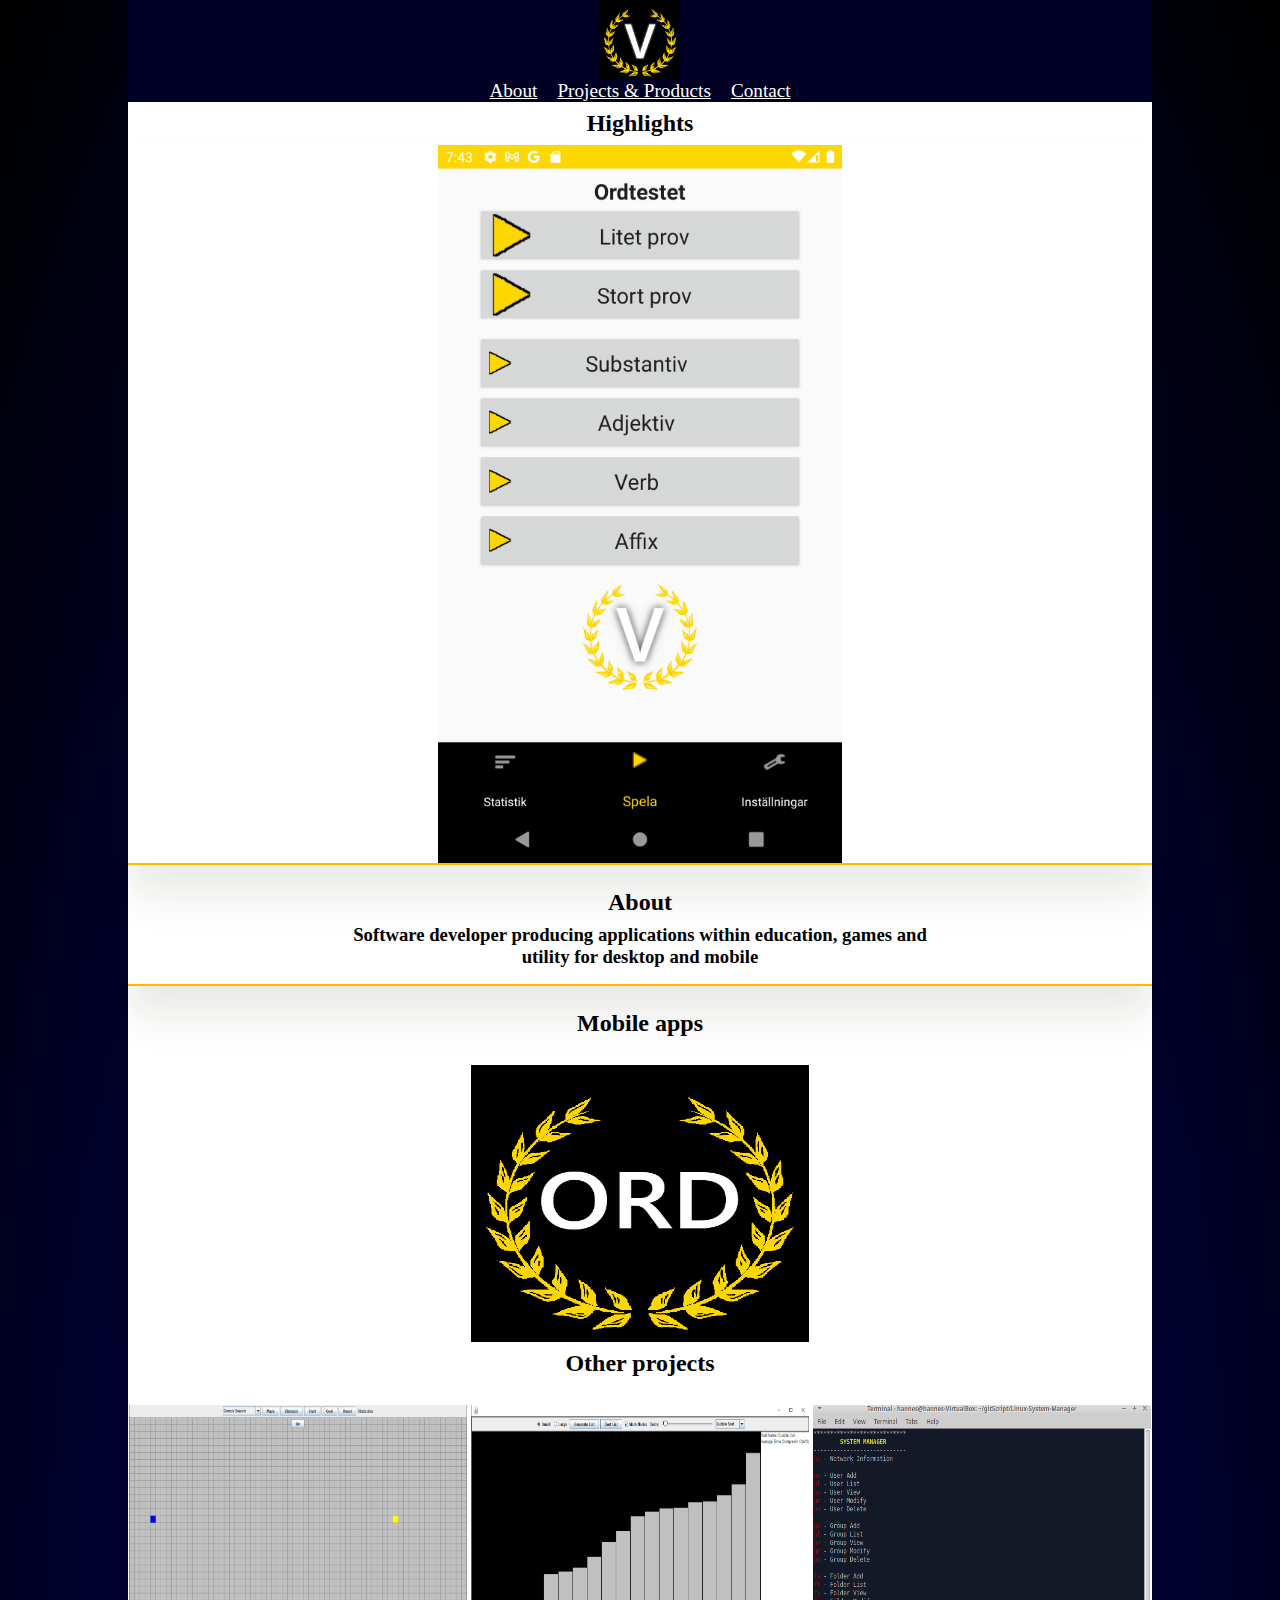
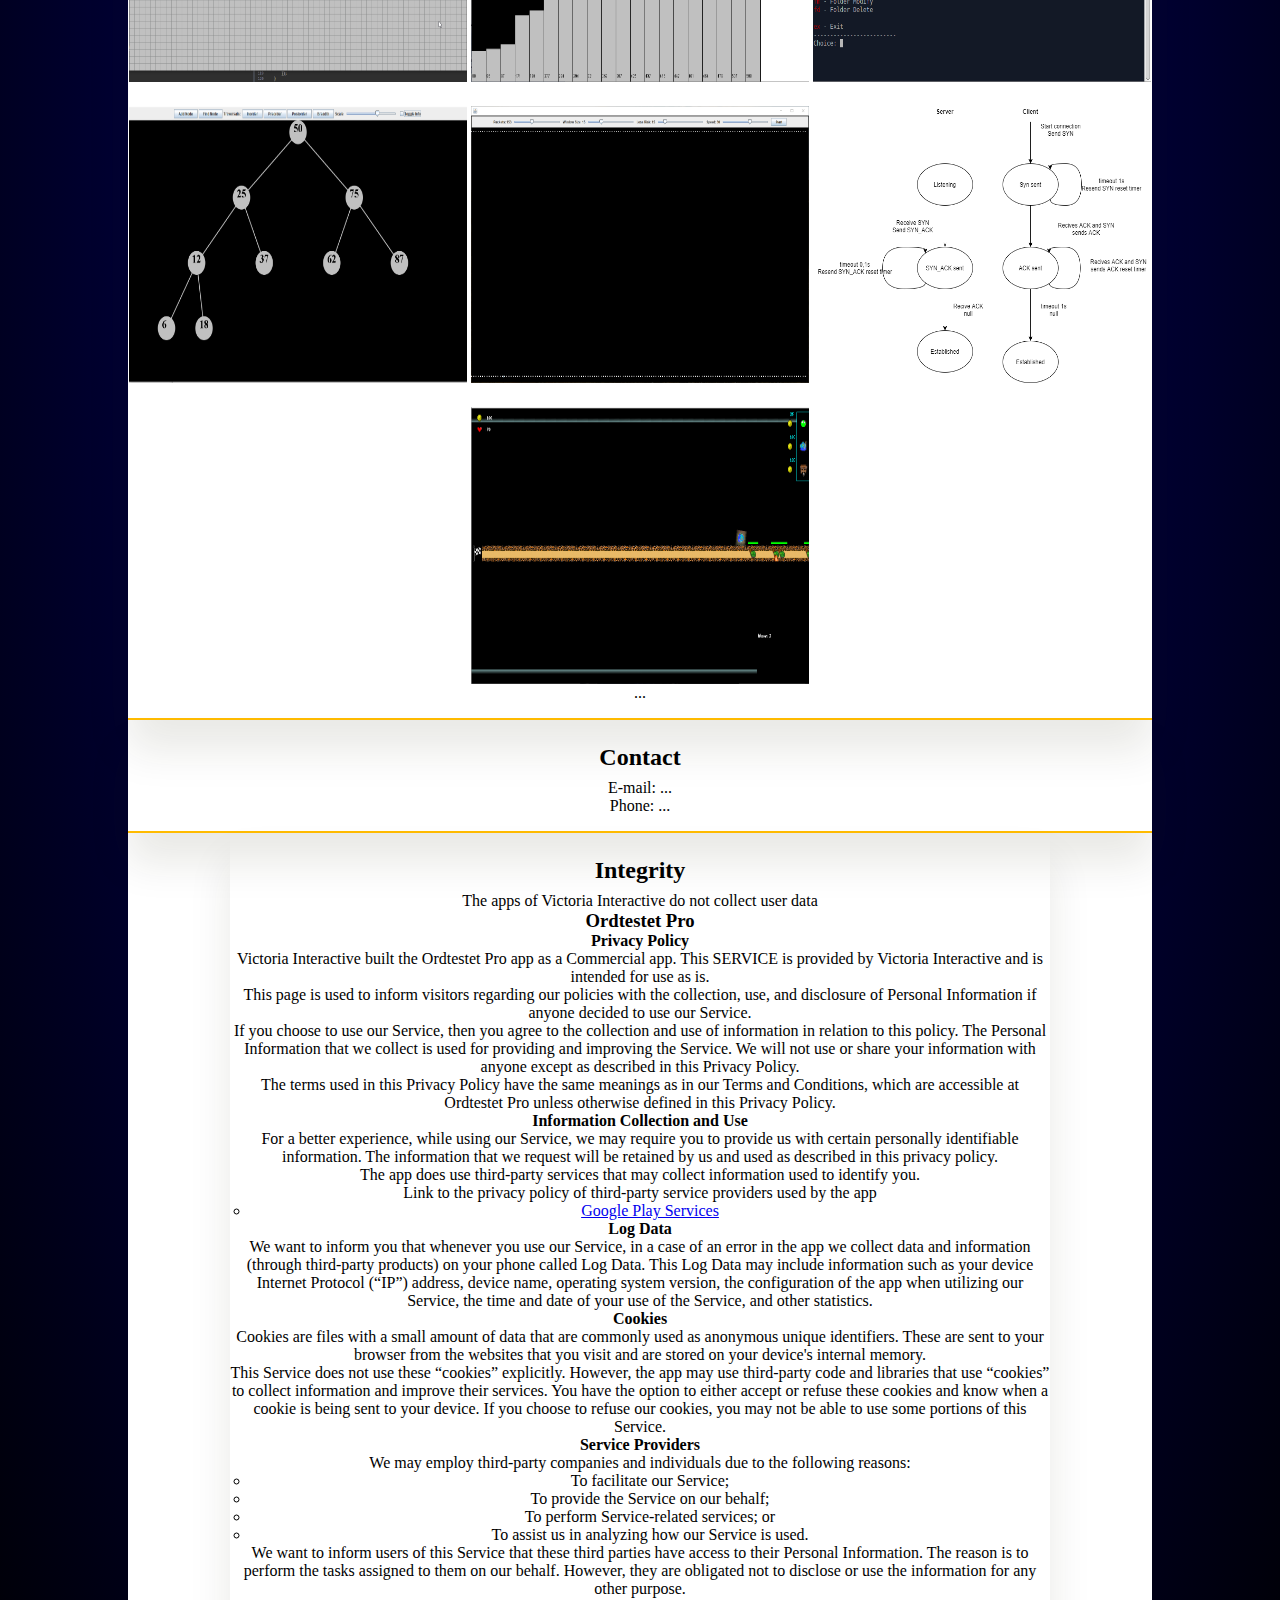
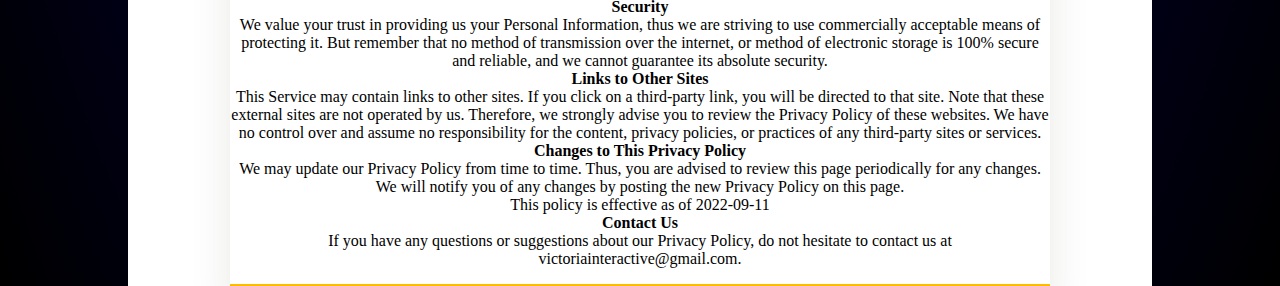
==== index.html @ 67e1fa16 "navbar links, headers, clarity, missing files" ====
<html>

    <head>
        <meta name="viewport" content="width=device-width, initial-scale=1.0">
        <title>Victoria Interactive</title>
        <link rel="stylesheet" href="style.css">
    </head>

    <body>
        <!-- Commit to one language: either SE or EN-->

        <div id="main" class="main">
            
            <div id="top">
                <div id="icon">
                    <img id="iconImg" src="logo512x512svartbg.png">
                </div>
                <div id="navbar">
                    <div class="navElement"><a href="#about">About</a></div>
                    <div class="navElement"><a href="#projects">Projects & Products</a></div>
                    <div class="navElement"><a href="#contact">Contact</a></div>
                </div>
            </div>

            <div id="mid">

                <h2>Highlights</h2>
                <div id="intro" class="section">
                <!-- <img id="profileImg" src="ScreenshotMain.png"> -->
                </div>

                <div id="about" class="section">
                <h2>About</h2>
                    <div id="aboutGenText">
                        <h3>Software developer producing applications within education, games and utility for desktop and mobile</h3>
                    </div>
                </div>

                <div id="projects" class="section">
                    <div id="myModal" class="modal">

                        <div class="modal-content">
                            <div class="modal-header">
                            <span id="closeMod">&times;</span>
                            <h2>Modal Header</h2>
                            <img src="ordlogo512x512alphabg.png" style="width: 15%; height: 15%;">
                            </div>
                            <div class="modal-body">
                            </div>
                            </div>
                        </div>
                    <h2>Mobile apps</h2>
                        <div class="projectBox">
                            <div class="projectItem">
                                <div class="project-dropdown-content">
                                    <h4 class="projectTitle">Ordtestet</h4>
                                </div>
                                <img src="ordlogo512x512svartbg.png" id="ordlogo" class="projectImg">
                            </div>
                            </div>
                    <h2>Other projects</h2>
                        <div class="projectBox">
                                <div class="projectItem">
                                    <div class="project-dropdown-content">
                                        <h4 class="projectTitle">Pathfinding Algorithms</h4>
                                    </div>
                                    <img src="greedysearch.gif" id="pFindImg" class="projectImg">
                                </div>
                                <div class="projectItem">
                                    <div class="project-dropdown-content">
                                        <h4 class="projectTitle">Sorting Algorithm Visualizer</h4>
                                    </div>
                                    <img src="sorting visualizer screenshot.png" id="SAlgImg" class="projectImg">
                                </div>
                                <div class="projectItem">
                                    <div class="project-dropdown-content">
                                        <h4 class="projectTitle">Linux System Manager</h4>
                                    </div>
                                    <img src="System Manager Screenshot.png" id="linuxImg" class="projectImg">
                                </div>
                                <div class="projectItem">
                                    <div class="project-dropdown-content">
                                        <h4 class="projectTitle">Binary Search Tree Visualizer</h4>
                                    </div>
                                    <img src="binarysearchtree.png" id="bstImg" class="projectImg">
                                </div>
                                <div class="projectItem">
                                    <div class="project-dropdown-content">
                                        <h4 class="projectTitle">Reliable Data Transfer Visualizer</h4>
                                    </div>
                                    <img src="Reliable Data Transfer.gif" id="rdtImg" class="projectImg">
                                </div>
                                <div class="projectItem">
                                    <div class="project-dropdown-content">
                                        <h4 class="projectTitle">Reliable Data Transfer Simulation</h4>
                                    </div>
                                    <img src="setup-final v2.png" id="setupImg" class="projectImg">
                                </div>
                                <div class="projectItem">
                                    <div class="project-dropdown-content">
                                        <h4 class="projectTitle">Tower Defense</h4>
                                    </div>
                                    <img src="screenshot.PNG" id="tdImg" class="projectImg">
                                </div>

                            </div>
                        <p>...</p>
                    </div>


                <div id="contact" class="section">
                    <h2>Contact</h2>

                        <p>E-mail: ...</p>
                        <p>Phone: ...</p>

                </div>

                <div id="integrity" class="section">
                    <h2>Integrity</h2>

                    <p>The apps of Victoria Interactive do not collect user data</p>

                    <h3>Ordtestet Pro</h3>
                    <strong id="ordprovetPrivacy">Privacy Policy</strong> <p>
                        Victoria Interactive built the Ordtestet Pro app as
                        a Commercial app. This SERVICE is provided by
                        Victoria Interactive  and is intended for use as
                        is.
                      </p> <p>
                        This page is used to inform visitors regarding our
                        policies with the collection, use, and disclosure of Personal
                        Information if anyone decided to use our Service.
                      </p> <p>
                        If you choose to use our Service, then you agree to
                        the collection and use of information in relation to this
                        policy. The Personal Information that we collect is
                        used for providing and improving the Service. We will not use or share your information with
                        anyone except as described in this Privacy Policy.
                      </p> <p>
                        The terms used in this Privacy Policy have the same meanings
                        as in our Terms and Conditions, which are accessible at
                        Ordtestet Pro unless otherwise defined in this Privacy Policy.
                      </p> <p><strong>Information Collection and Use</strong></p> <p>
                        For a better experience, while using our Service, we
                        may require you to provide us with certain personally
                        identifiable information. The information that
                        we request will be retained by us and used as described in this privacy policy.
                      </p> <div><p>
                          The app does use third-party services that may collect
                          information used to identify you.
                        </p> <p>
                          Link to the privacy policy of third-party service providers used
                          by the app
                        </p> <ul><li><a href="https://www.google.com/policies/privacy/" target="_blank" rel="noopener noreferrer">Google Play Services</a></li><!----><!----><!----><!----><!----><!----><!----><!----><!----><!----><!----><!----><!----><!----><!----><!----><!----><!----><!----><!----><!----><!----><!----><!----><!----><!----><!----></ul></div> <p><strong>Log Data</strong></p> <p>
                        We want to inform you that whenever you
                        use our Service, in a case of an error in the app
                        we collect data and information (through third-party
                        products) on your phone called Log Data. This Log Data may
                        include information such as your device Internet Protocol
                        (“IP”) address, device name, operating system version, the
                        configuration of the app when utilizing our Service,
                        the time and date of your use of the Service, and other
                        statistics.
                      </p> <p><strong>Cookies</strong></p> <p>
                        Cookies are files with a small amount of data that are
                        commonly used as anonymous unique identifiers. These are sent
                        to your browser from the websites that you visit and are
                        stored on your device's internal memory.
                      </p> <p>
                        This Service does not use these “cookies” explicitly. However,
                        the app may use third-party code and libraries that use
                        “cookies” to collect information and improve their services.
                        You have the option to either accept or refuse these cookies
                        and know when a cookie is being sent to your device. If you
                        choose to refuse our cookies, you may not be able to use some
                        portions of this Service.
                      </p> <p><strong>Service Providers</strong></p> <p>
                        We may employ third-party companies and
                        individuals due to the following reasons:
                      </p> <ul><li>To facilitate our Service;</li> <li>To provide the Service on our behalf;</li> <li>To perform Service-related services; or</li> <li>To assist us in analyzing how our Service is used.</li></ul> <p>
                        We want to inform users of this Service
                        that these third parties have access to their Personal
                        Information. The reason is to perform the tasks assigned to
                        them on our behalf. However, they are obligated not to
                        disclose or use the information for any other purpose.
                      </p> <p><strong>Security</strong></p> <p>
                        We value your trust in providing us your
                        Personal Information, thus we are striving to use commercially
                        acceptable means of protecting it. But remember that no method
                        of transmission over the internet, or method of electronic
                        storage is 100% secure and reliable, and we cannot
                        guarantee its absolute security.
                      </p> <p><strong>Links to Other Sites</strong></p> <p>
                        This Service may contain links to other sites. If you click on
                        a third-party link, you will be directed to that site. Note
                        that these external sites are not operated by us.
                        Therefore, we strongly advise you to review the
                        Privacy Policy of these websites. We have
                        no control over and assume no responsibility for the content,
                        privacy policies, or practices of any third-party sites or
                        services.
                      </p>
                        </p> <!----> <p><strong>Changes to This Privacy Policy</strong></p> <p>
                        We may update our Privacy Policy from
                        time to time. Thus, you are advised to review this page
                        periodically for any changes. We will
                        notify you of any changes by posting the new Privacy Policy on
                        this page.
                      </p> <p>This policy is effective as of 2022-09-11</p> <p><strong>Contact Us</strong></p> <p>
                        If you have any questions or suggestions about our
                        Privacy Policy, do not hesitate to contact us at victoriainteractive@gmail.com.

                    </div>

                </div>
                
            </div>

            <div id="bot">
    
            </div>

        </div>


    </body>

    <script src="jsFile.js"></script>
</html>
---- style.css ----
* {

    margin: 0;
    padding: 0;
    box-sizing: border-box;
    text-align:center;

}

body {

    background: radial-gradient(#000075, #000);
    color: black;
    font-family: 'Times New Roman', Times, serif;

}

#top {

    position:fixed;
    background-color: rgb(0, 0, 36);
    border:whitesmoke;
    width: 80%;
    max-width: 80%;
    z-index: 5;


}

#mid {

    background-color: white;
    border:whitesmoke;
    padding-top:102px;

}

#bot {


}

#integrity {
    margin:auto;
    width: 80%;
    text-align: center;
}

#aboutGenText {
    padding-left: 20%;
    padding-right: 20%;
}

#merits {
    padding-left: 20%;
    padding-right: 20%; 
}

#iconImg {
    object-fit: cover;
    width: 80px;
    object-position: 50% 30%;
}

#profileImg {
    object-fit: cover;
    width: 20%;
    object-position: 50% 30%;
}

#intro {

    height: 720px;

}

.main {

    border: whitesmoke;
    margin: 0 auto;
    width: 80%;
    max-width: 80%;

}

.section {

    padding-top: 16px;
    padding-bottom: 16px;
    border-bottom: 2px solid #ffbb00;
    box-shadow: 0 30px 40px rgba(44, 37, 0, 0.1);

}



.navElement {

    position: flex;
    display:inline;
    padding: 8px;
    color:white;
    font-size: larger;
    float: none;

}

.projectItem {

    color: #333333;
    opacity: 100%;
    display:inline-block;
    width: 33%;
    height: 33%;

}

.projectItem:hover {


    opacity:100%;
    transition:opacity 1s


}

.projectItem:hover .project-dropdown-content {
    position:absolute;
    display:inline;
    height: 20px;
    transition:height 0.2s ease-in;
    z-index: 1;


}

.projectImg {

    width: 100%;
    height: 100%;
    padding-top: 20px;

}

.thoughtBodyText {
    padding-left: 20%;
    padding-right: 20%;
}

.project-dropdown-content {

    display: none;
    height:0px;

}

/* The Modal (background) */
.modal {
    display: none; /* Hidden by default */
    position: fixed; /* Stay in place */
    z-index: 1; /* Sit on top */
    left: 0;
    top: 0;
    width: 100%; /* Full width */
    height: 100%; /* Full height */
    overflow: auto; /* Enable scroll if needed */
    background-color: rgb(0,0,0); /* Fallback color */
    background-color: rgba(0,0,0,0.4); /* Black w/ opacity */
  }
  
  /* Modal Content/Box */
  .modal-content {
    background-color: #fefefe;
    margin: 15% auto; /* 15% from the top and centered */
    padding: 20px;
    border: 1px solid #888;
    width: 80%; /* Could be more or less, depending on screen size */
  }
  
  /* The Close Button */
  .close {
    color: #aaa;
    float: right;
    font-size: 28px;
    font-weight: bold;
  }
  
  .close:hover,
  .close:focus {
    color: black;
    text-decoration: none;
    cursor: pointer;
  }

  html {
    scroll-behavior: smooth;
  }

  .navelement a {
    color:white;
  }


h2 {

    margin-top: 8px;
    margin-bottom: 8px;

}

ul {

    list-style-type: circle;
    margin: 0 0 0 20px;
    padding: 0;

}

li {

    display: list-item;
}


@media screen and (max-width: 500px) {
    #navbar a {
      float: none;
      display: block;
      text-align: left;
    }
    #navBar {
        float:none;
    }
    .navElement {
        display:block;
    }

  }
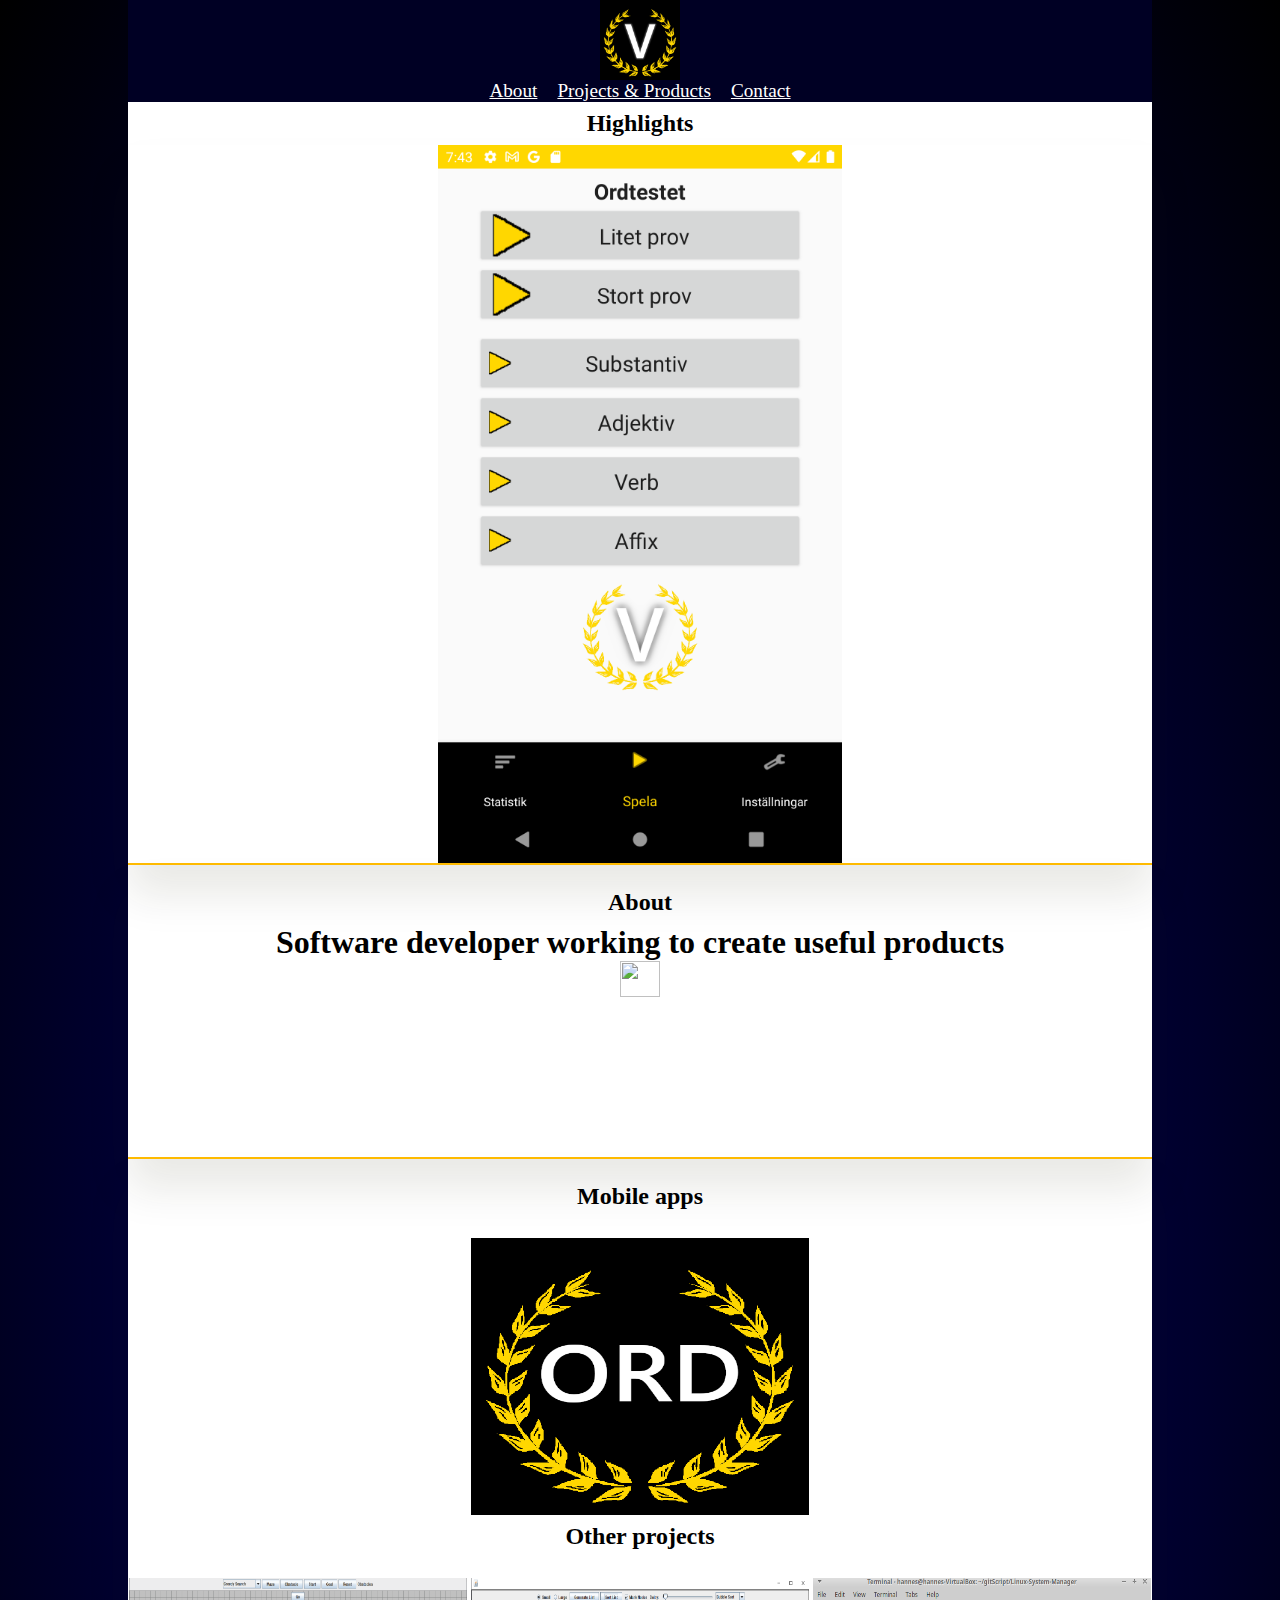
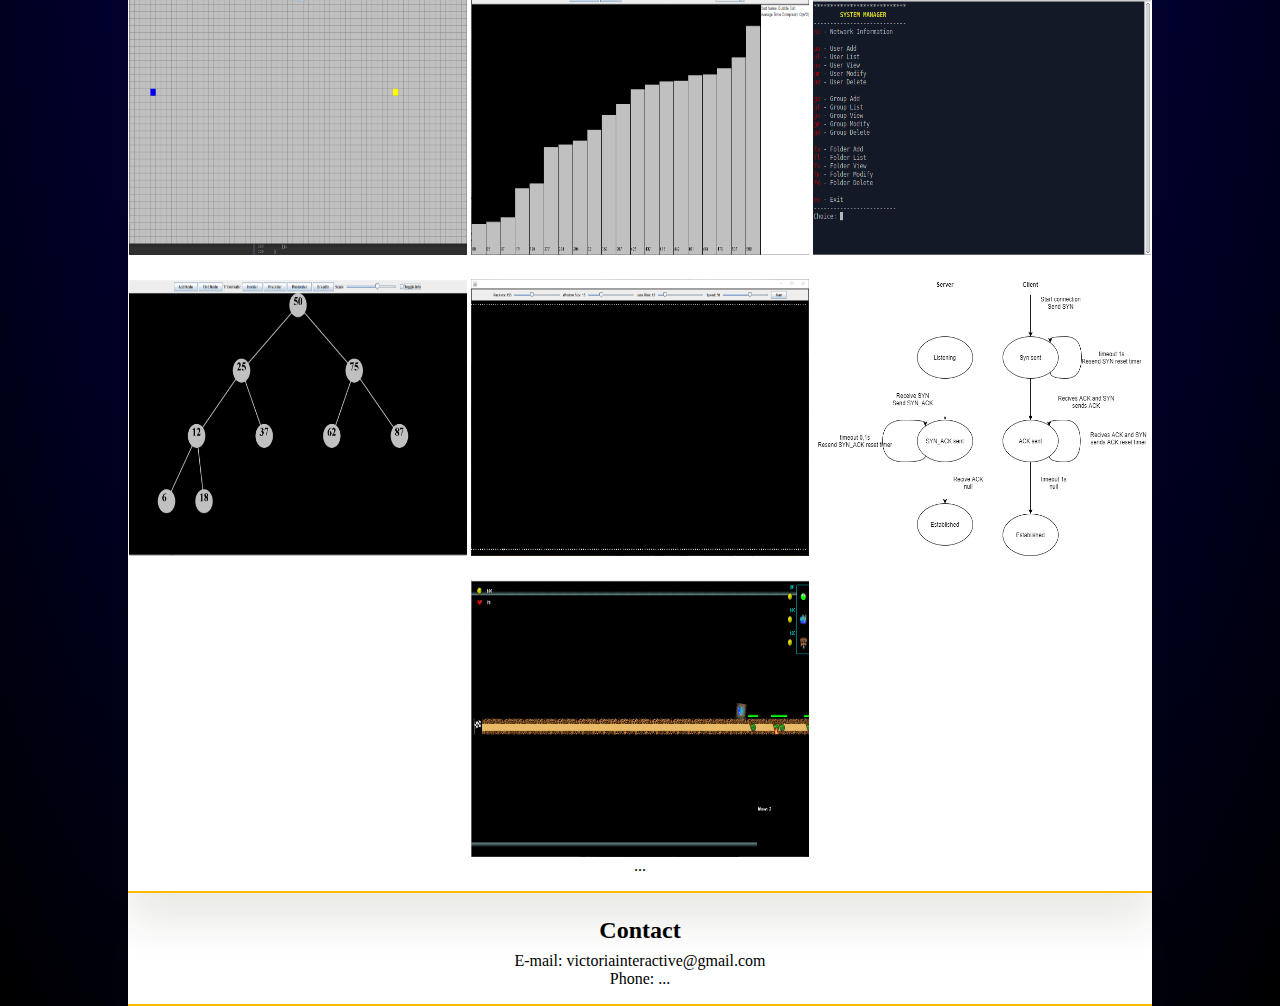
==== commit a894ee6b: "profile pic and removal of privacy policy" ====
--- a/index.html
+++ b/index.html
@@ -31,9 +31,8 @@
 
                 <div id="about" class="section">
                 <h2>About</h2>
-                    <div id="aboutGenText">
-                        <h3>Software developer producing applications within education, games and utility for desktop and mobile</h3>
-                    </div>
+                <header id="Hero" class="hero wf-section"><div class="left-content-container"><h1 id="w-node-_1fc06cf7-3776-197d-16a6-02eb2e91eccf-9187a508" 
+                    class="home-heading">Software developer working to create useful products</h1><img src="DSC00008~2selected.jpg" id="profileImg" alt="" class="image-4"></header>
                 </div>
 
                 <div id="projects" class="section">
@@ -111,107 +110,12 @@
                 <div id="contact" class="section">
                     <h2>Contact</h2>
 
-                        <p>E-mail: ...</p>
+                        <p>E-mail: victoriainteractive@gmail.com</p>
                         <p>Phone: ...</p>
 
                 </div>
 
-                <div id="integrity" class="section">
-                    <h2>Integrity</h2>
-
-                    <p>The apps of Victoria Interactive do not collect user data</p>
-
-                    <h3>Ordtestet Pro</h3>
-                    <strong id="ordprovetPrivacy">Privacy Policy</strong> <p>
-                        Victoria Interactive built the Ordtestet Pro app as
-                        a Commercial app. This SERVICE is provided by
-                        Victoria Interactive  and is intended for use as
-                        is.
-                      </p> <p>
-                        This page is used to inform visitors regarding our
-                        policies with the collection, use, and disclosure of Personal
-                        Information if anyone decided to use our Service.
-                      </p> <p>
-                        If you choose to use our Service, then you agree to
-                        the collection and use of information in relation to this
-                        policy. The Personal Information that we collect is
-                        used for providing and improving the Service. We will not use or share your information with
-                        anyone except as described in this Privacy Policy.
-                      </p> <p>
-                        The terms used in this Privacy Policy have the same meanings
-                        as in our Terms and Conditions, which are accessible at
-                        Ordtestet Pro unless otherwise defined in this Privacy Policy.
-                      </p> <p><strong>Information Collection and Use</strong></p> <p>
-                        For a better experience, while using our Service, we
-                        may require you to provide us with certain personally
-                        identifiable information. The information that
-                        we request will be retained by us and used as described in this privacy policy.
-                      </p> <div><p>
-                          The app does use third-party services that may collect
-                          information used to identify you.
-                        </p> <p>
-                          Link to the privacy policy of third-party service providers used
-                          by the app
-                        </p> <ul><li><a href="https://www.google.com/policies/privacy/" target="_blank" rel="noopener noreferrer">Google Play Services</a></li><!----><!----><!----><!----><!----><!----><!----><!----><!----><!----><!----><!----><!----><!----><!----><!----><!----><!----><!----><!----><!----><!----><!----><!----><!----><!----><!----></ul></div> <p><strong>Log Data</strong></p> <p>
-                        We want to inform you that whenever you
-                        use our Service, in a case of an error in the app
-                        we collect data and information (through third-party
-                        products) on your phone called Log Data. This Log Data may
-                        include information such as your device Internet Protocol
-                        (“IP”) address, device name, operating system version, the
-                        configuration of the app when utilizing our Service,
-                        the time and date of your use of the Service, and other
-                        statistics.
-                      </p> <p><strong>Cookies</strong></p> <p>
-                        Cookies are files with a small amount of data that are
-                        commonly used as anonymous unique identifiers. These are sent
-                        to your browser from the websites that you visit and are
-                        stored on your device's internal memory.
-                      </p> <p>
-                        This Service does not use these “cookies” explicitly. However,
-                        the app may use third-party code and libraries that use
-                        “cookies” to collect information and improve their services.
-                        You have the option to either accept or refuse these cookies
-                        and know when a cookie is being sent to your device. If you
-                        choose to refuse our cookies, you may not be able to use some
-                        portions of this Service.
-                      </p> <p><strong>Service Providers</strong></p> <p>
-                        We may employ third-party companies and
-                        individuals due to the following reasons:
-                      </p> <ul><li>To facilitate our Service;</li> <li>To provide the Service on our behalf;</li> <li>To perform Service-related services; or</li> <li>To assist us in analyzing how our Service is used.</li></ul> <p>
-                        We want to inform users of this Service
-                        that these third parties have access to their Personal
-                        Information. The reason is to perform the tasks assigned to
-                        them on our behalf. However, they are obligated not to
-                        disclose or use the information for any other purpose.
-                      </p> <p><strong>Security</strong></p> <p>
-                        We value your trust in providing us your
-                        Personal Information, thus we are striving to use commercially
-                        acceptable means of protecting it. But remember that no method
-                        of transmission over the internet, or method of electronic
-                        storage is 100% secure and reliable, and we cannot
-                        guarantee its absolute security.
-                      </p> <p><strong>Links to Other Sites</strong></p> <p>
-                        This Service may contain links to other sites. If you click on
-                        a third-party link, you will be directed to that site. Note
-                        that these external sites are not operated by us.
-                        Therefore, we strongly advise you to review the
-                        Privacy Policy of these websites. We have
-                        no control over and assume no responsibility for the content,
-                        privacy policies, or practices of any third-party sites or
-                        services.
-                      </p>
-                        </p> <!----> <p><strong>Changes to This Privacy Policy</strong></p> <p>
-                        We may update our Privacy Policy from
-                        time to time. Thus, you are advised to review this page
-                        periodically for any changes. We will
-                        notify you of any changes by posting the new Privacy Policy on
-                        this page.
-                      </p> <p>This policy is effective as of 2022-09-11</p> <p><strong>Contact Us</strong></p> <p>
-                        If you have any questions or suggestions about our
-                        Privacy Policy, do not hesitate to contact us at victoriainteractive@gmail.com.
-
-                    </div>
+              
 
                 </div>
                 
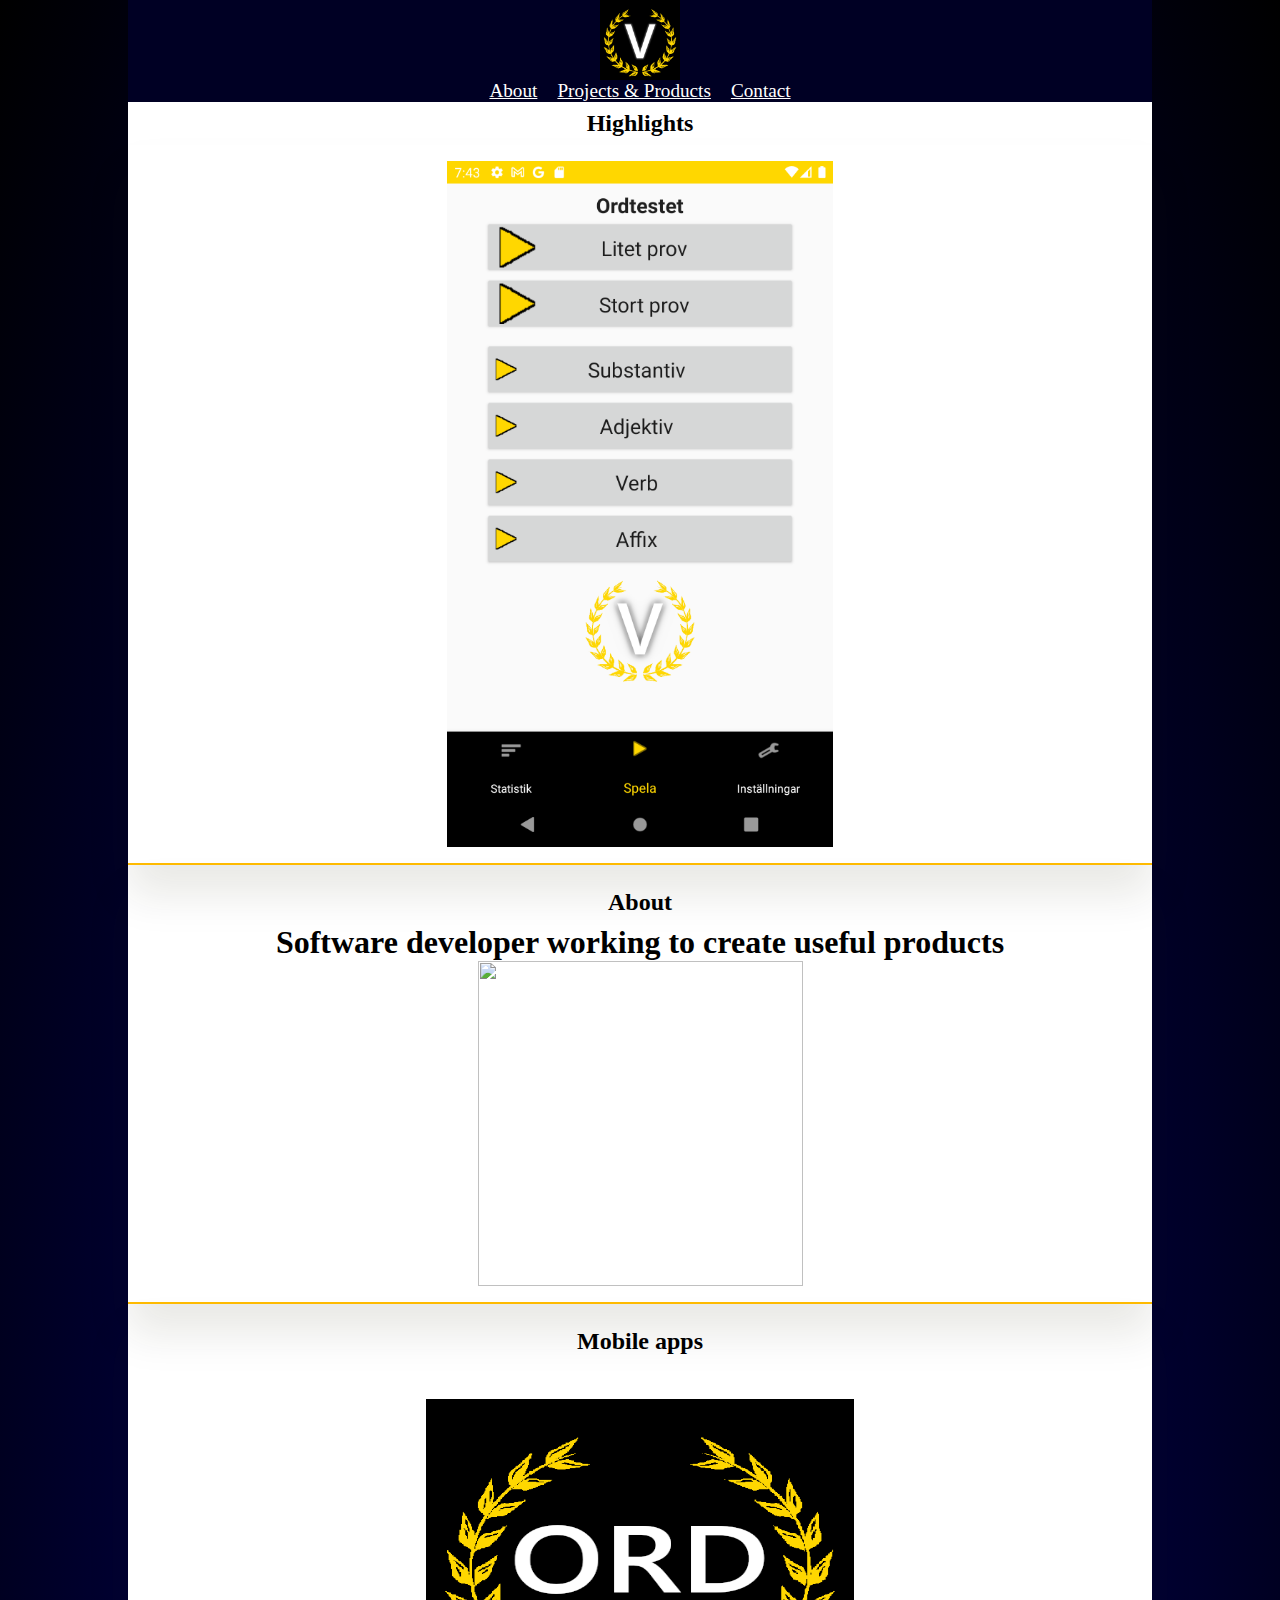
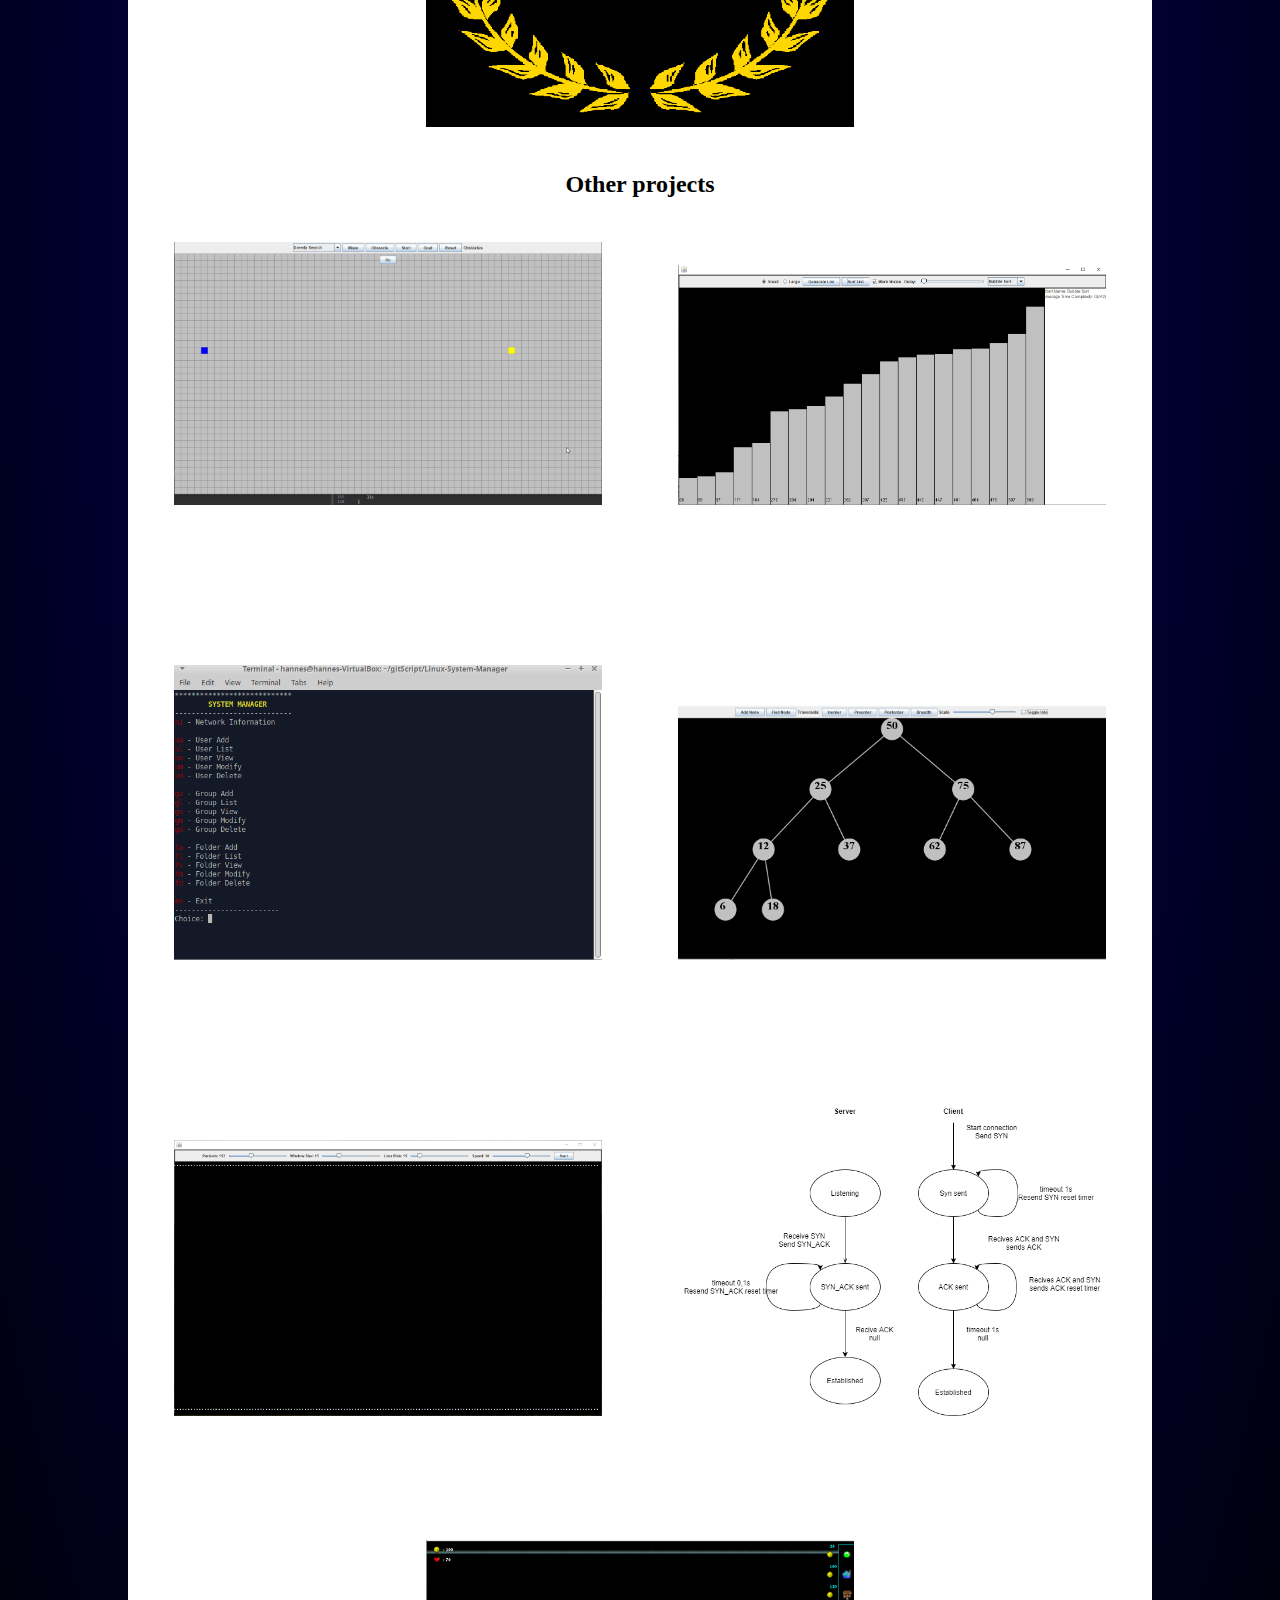
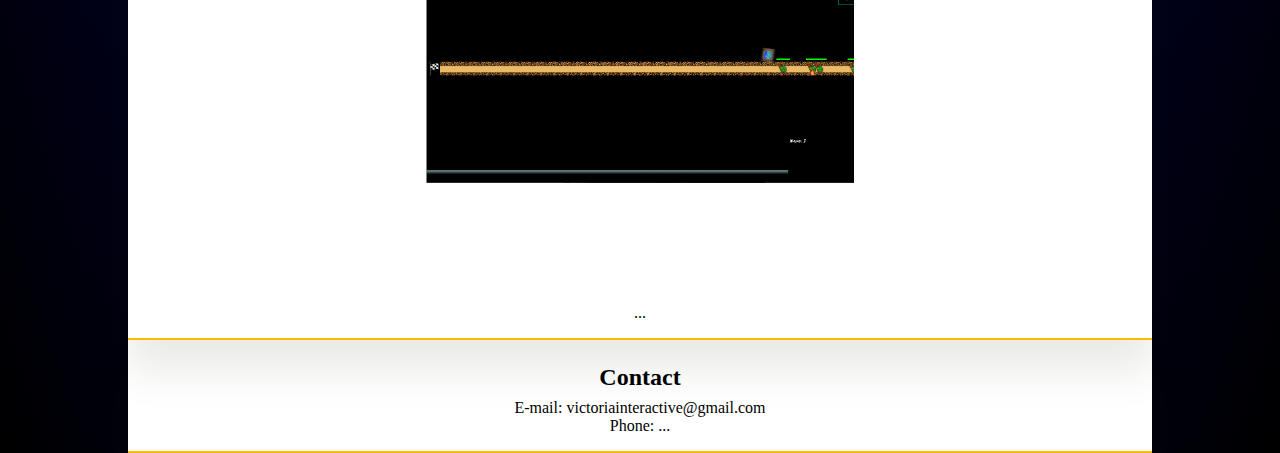
==== commit cd0d7ba9: "resize fix" ====
--- a/index.html
+++ b/index.html
@@ -26,7 +26,7 @@
 
                 <h2>Highlights</h2>
                 <div id="intro" class="section">
-                <!-- <img id="profileImg" src="ScreenshotMain.png"> -->
+                    <img id="highlightImg" src="ScreenshotMain.png">
                 </div>
 
                 <div id="about" class="section">
--- a/style.css
+++ b/style.css
@@ -35,6 +35,10 @@
 
 }
 
+#highlighImg {
+    height: 100%;
+}
+
 #bot {
 
 
@@ -64,7 +68,7 @@
 
 #profileImg {
     object-fit: cover;
-    width: 20%;
+    width: 325px;
     object-position: 50% 30%;
 }
 
@@ -110,8 +114,9 @@
     color: #333333;
     opacity: 100%;
     display:inline-block;
-    width: 33%;
-    height: 33%;
+    width: 500px;
+    height: 400px;
+    padding: 16px 16px 16px 16px;
 
 }
 
@@ -137,8 +142,10 @@
 .projectImg {
 
     width: 100%;
-    height: 100%;
-    padding-top: 20px;
+    height: auto;
+    max-width: 100%;
+    max-height: 100%;
+    padding: 20px 20px 20px 20px;
 
 }
 
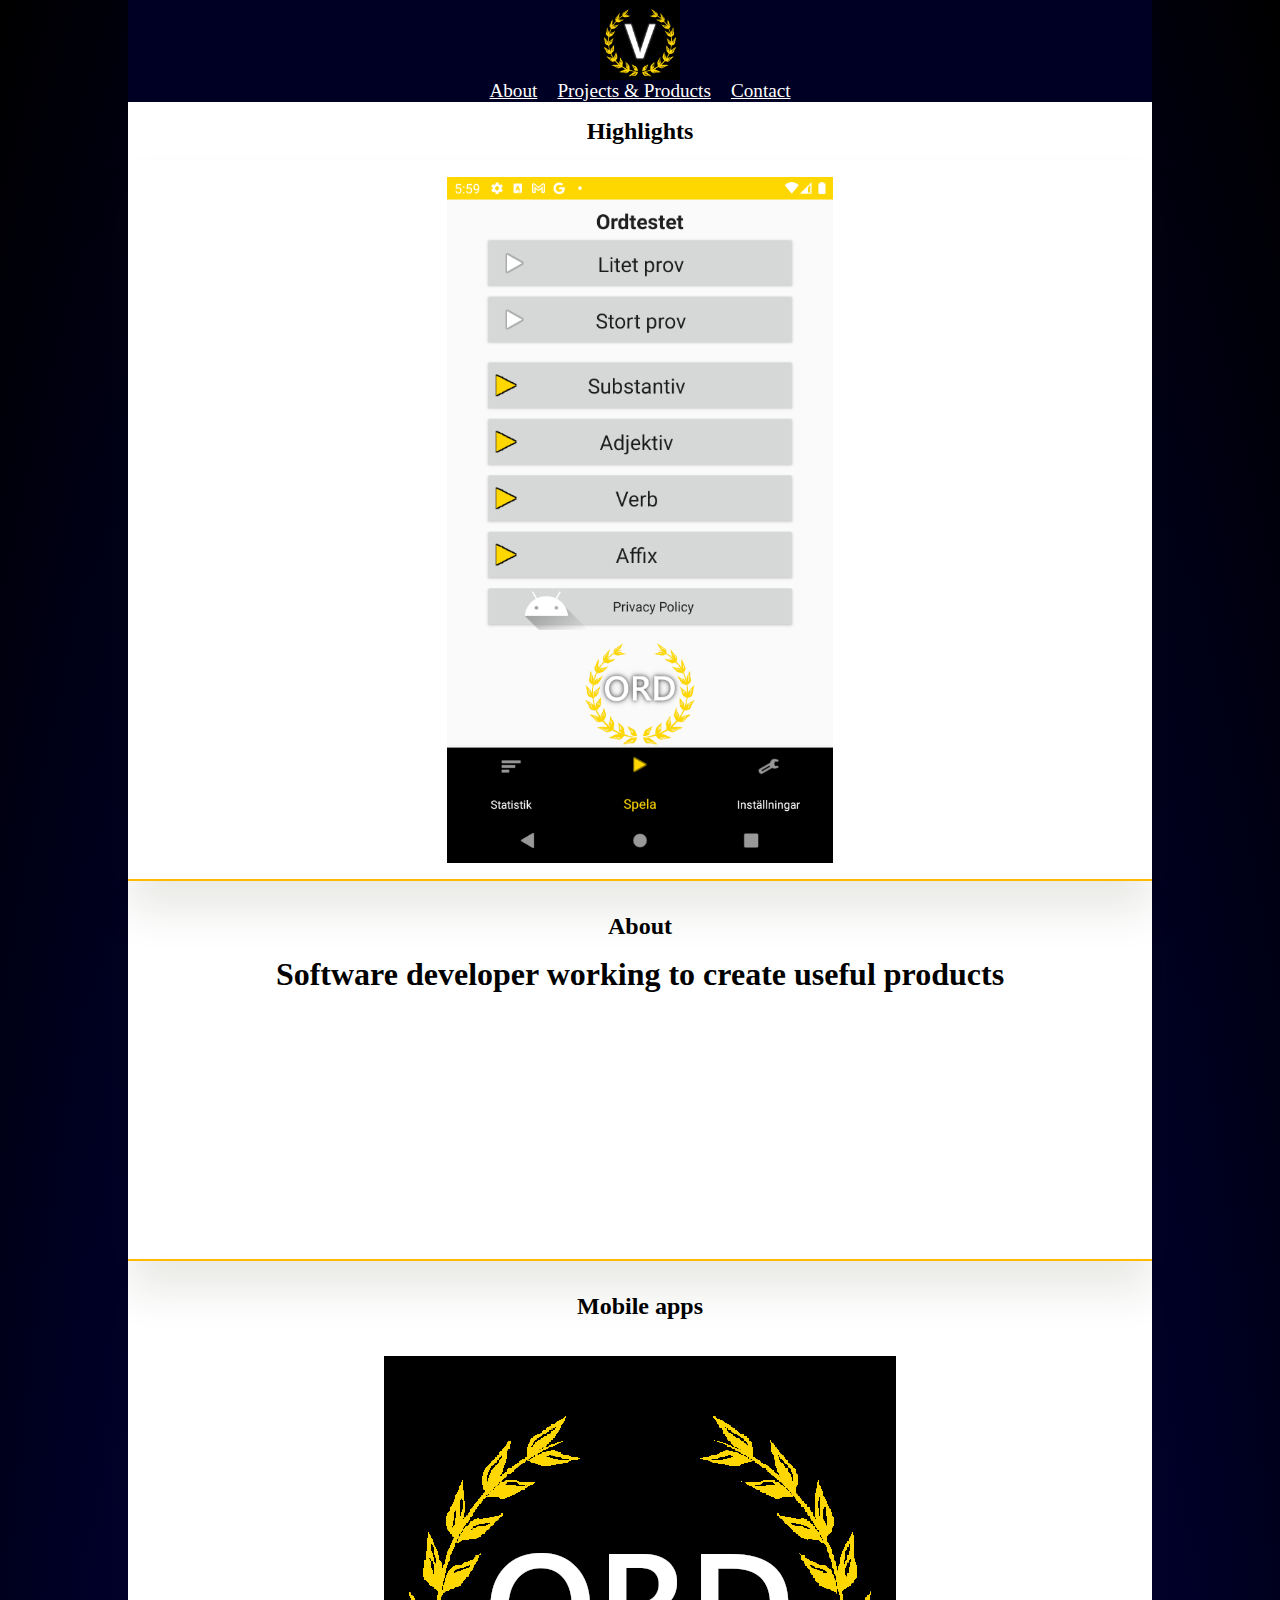
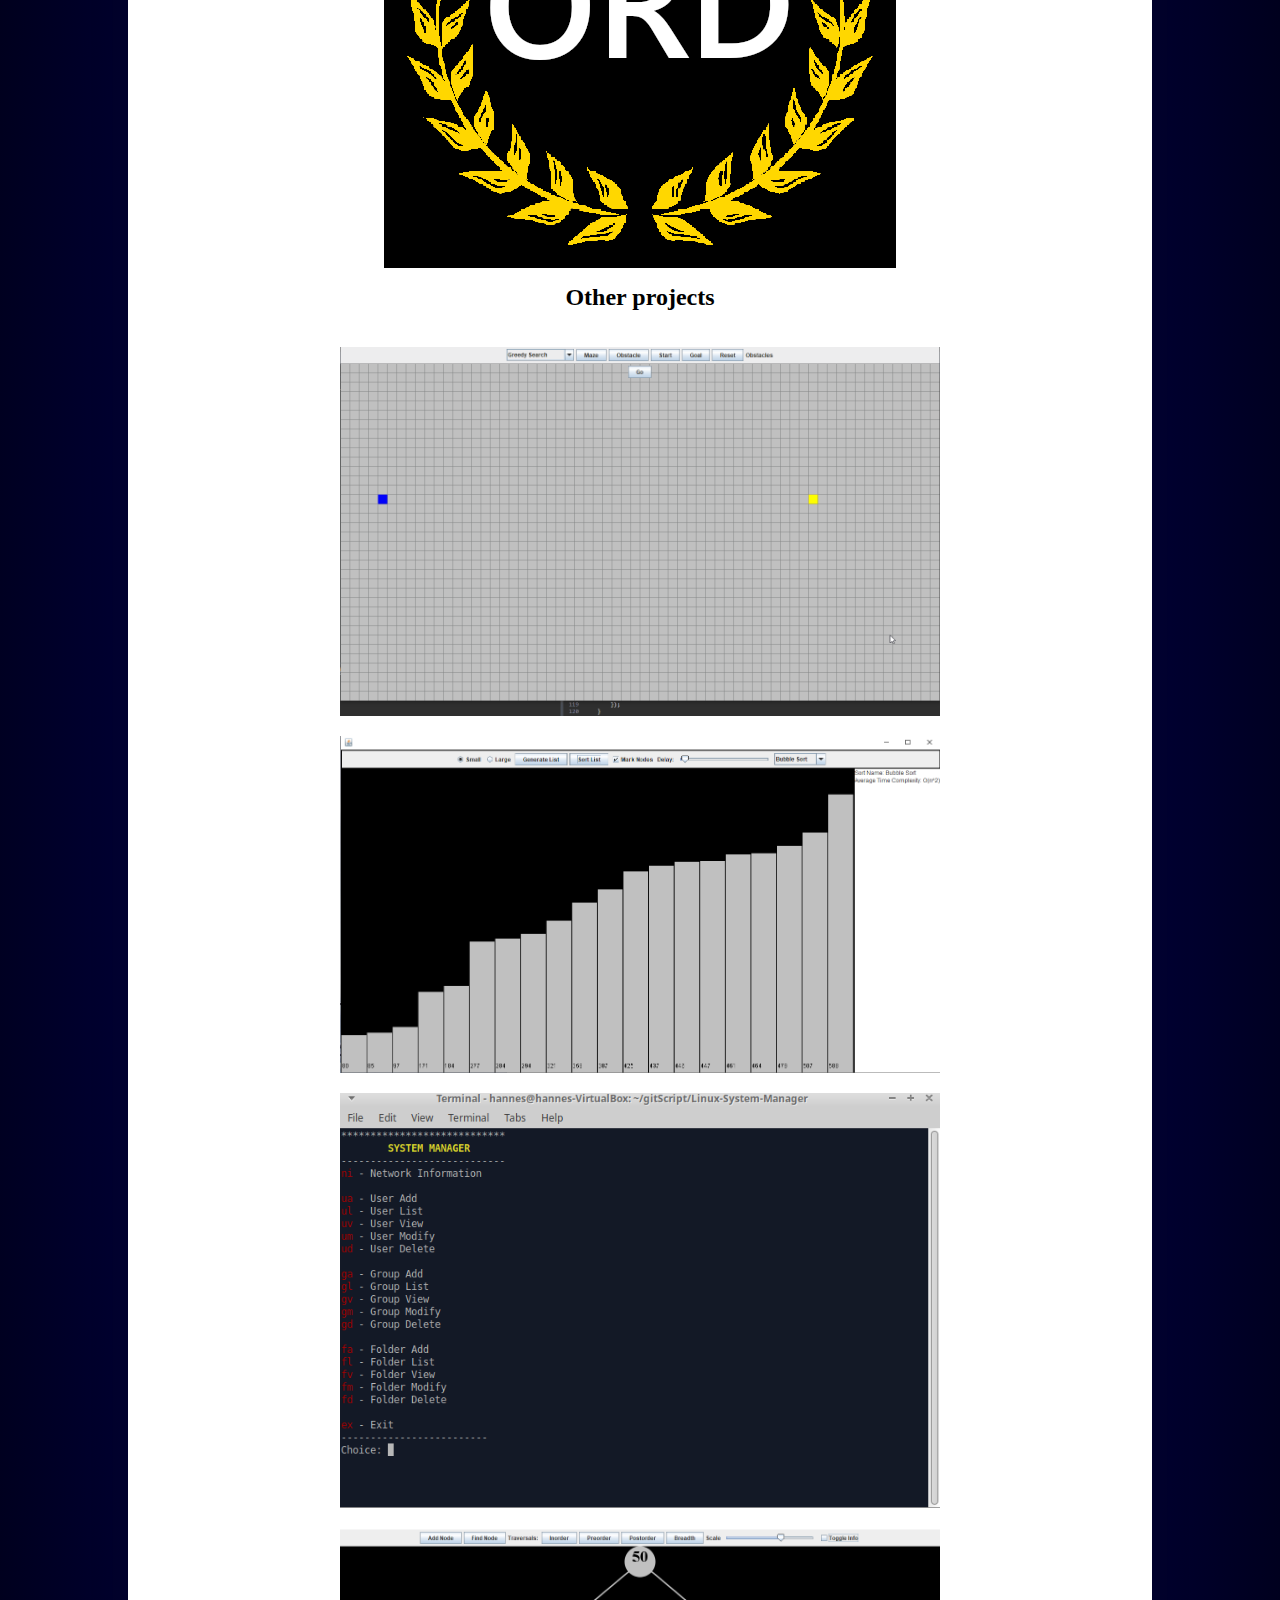
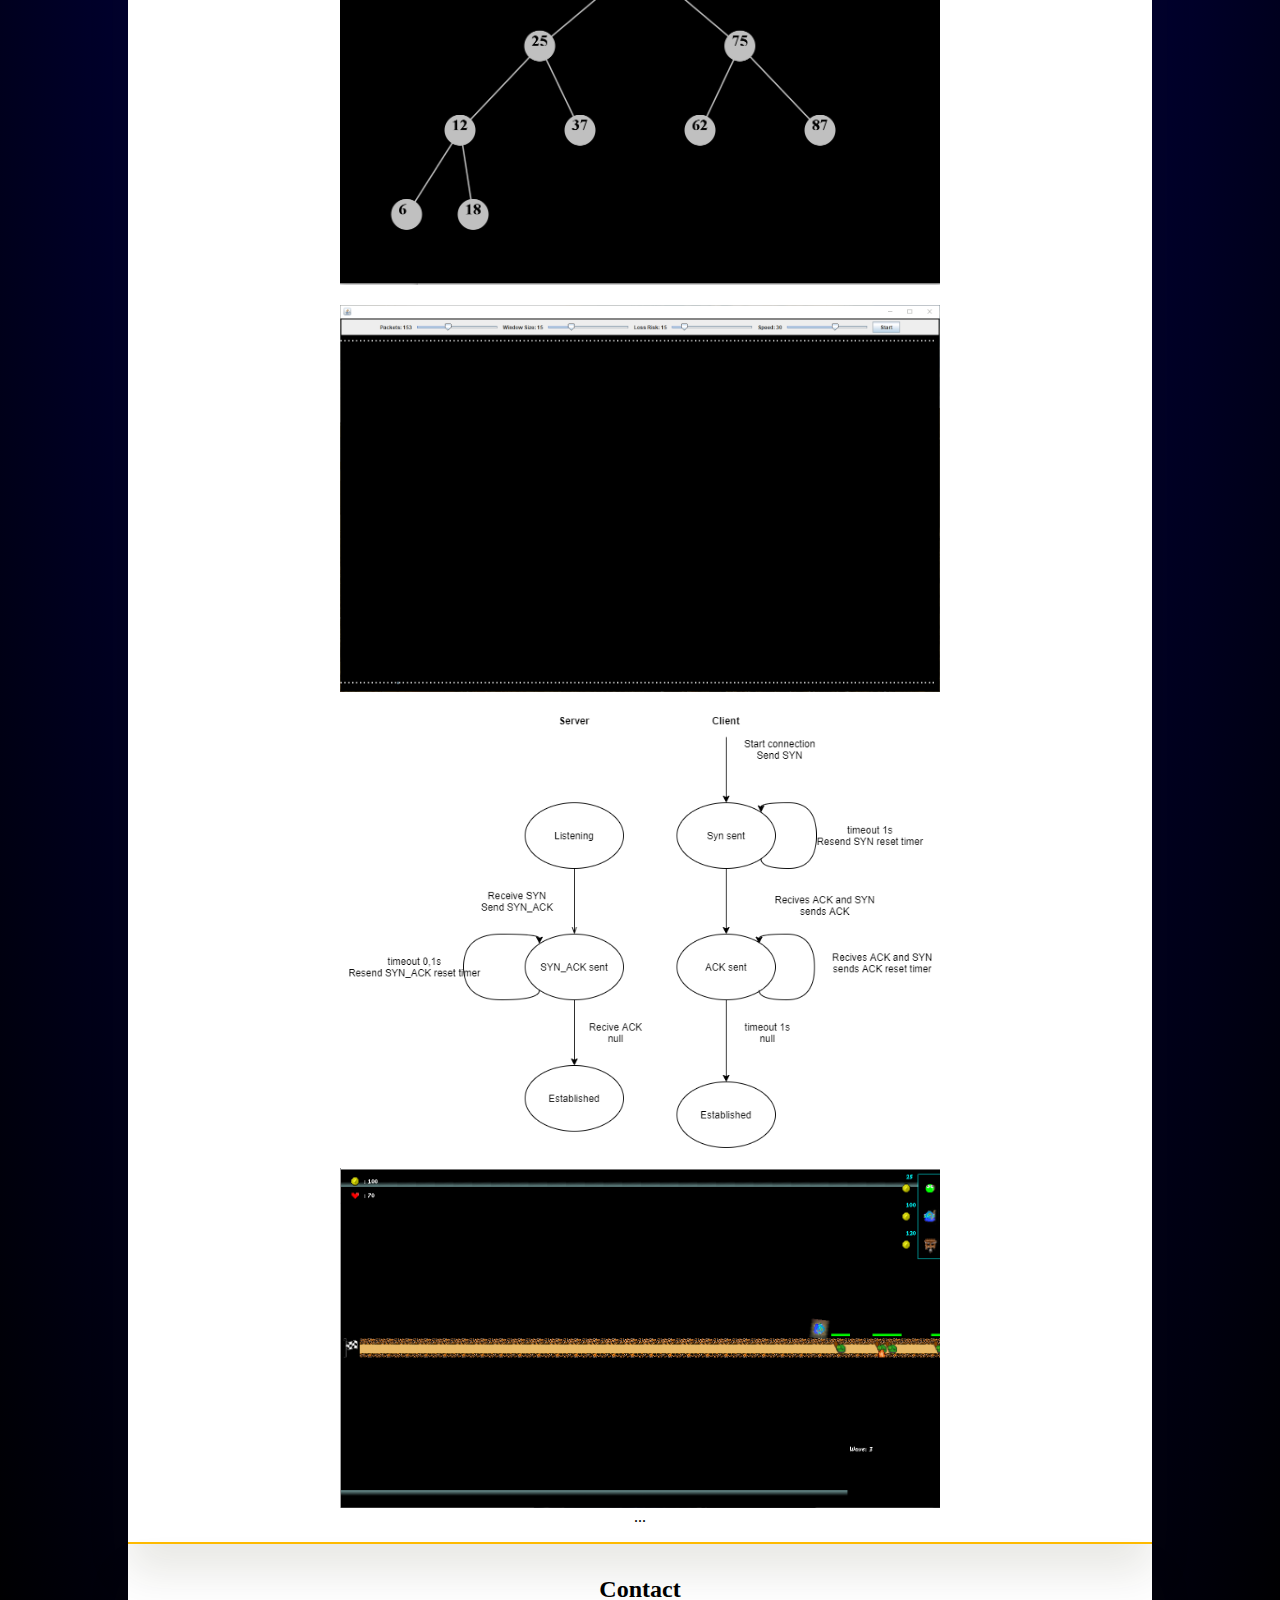
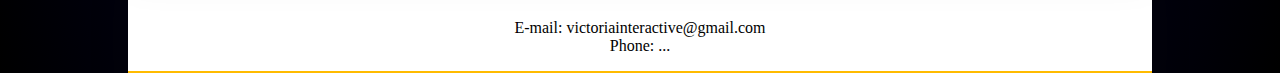
==== commit 06323d00: "mobile and fade" ====
--- a/index.html
+++ b/index.html
@@ -26,7 +26,7 @@
 
                 <h2>Highlights</h2>
                 <div id="intro" class="section">
-                    <img id="highlightImg" src="ScreenshotMain.png">
+                    <img id="highlightImg" src="Screenshot_20221005_194748_Main.png" class="fade">
                 </div>
 
                 <div id="about" class="section">
--- a/style.css
+++ b/style.css
@@ -27,16 +27,23 @@
 
 }
 
+#highlightImg {
+
+    max-width: 100%;
+    max-height: 100%;
+    height:auto;
+    width: auto;
+    min-width: 200px;
+    min-height: 200px;
+
+}
+
 #mid {
 
     background-color: white;
     border:whitesmoke;
     padding-top:102px;
 
-}
-
-#highlighImg {
-    height: 100%;
 }
 
 #bot {
@@ -68,13 +75,21 @@
 
 #profileImg {
     object-fit: cover;
-    width: 325px;
+    max-width: 325px;
+    max-height: 500px;
+    min-width: 160px;
+    min-height: 250px;
+    width: auto;
+    height: auto;
     object-position: 50% 30%;
 }
 
 #intro {
 
+    max-height: 720px;
     height: 720px;
+    min-height: 200px;
+    min-width: 200px;
 
 }
 
@@ -114,9 +129,12 @@
     color: #333333;
     opacity: 100%;
     display:inline-block;
-    width: 500px;
-    height: 400px;
-    padding: 16px 16px 16px 16px;
+    max-width: 600px;
+    max-height: 600px;
+    min-width: 100px;
+    min-height: 100px;
+    width: auto;
+    height: auto;
 
 }
 
@@ -141,11 +159,13 @@
 
 .projectImg {
 
-    width: 100%;
     height: auto;
+    width: auto;
     max-width: 100%;
     max-height: 100%;
-    padding: 20px 20px 20px 20px;
+    min-width: 150px;
+    min-height: 150px;
+    padding-top: 20px;
 
 }
 
@@ -212,6 +232,8 @@
 
     margin-top: 8px;
     margin-bottom: 8px;
+    padding-top: 8px;
+    padding-bottom: 8px;
 
 }
 
@@ -242,4 +264,19 @@
         display:block;
     }
 
+  }
+
+  .fade {
+    -webkit-transition: opacity 1s ease-in-out;
+    -moz-transition: opacity 1s ease-in-out;
+    -o-transition: opacity 1s ease-in-out;
+    transition: opacity 1s ease-in-out;
+  }
+  
+  .fade-out {
+    opacity: 0;
+  }
+  
+  .fade-in {
+    opacity: 1;
   }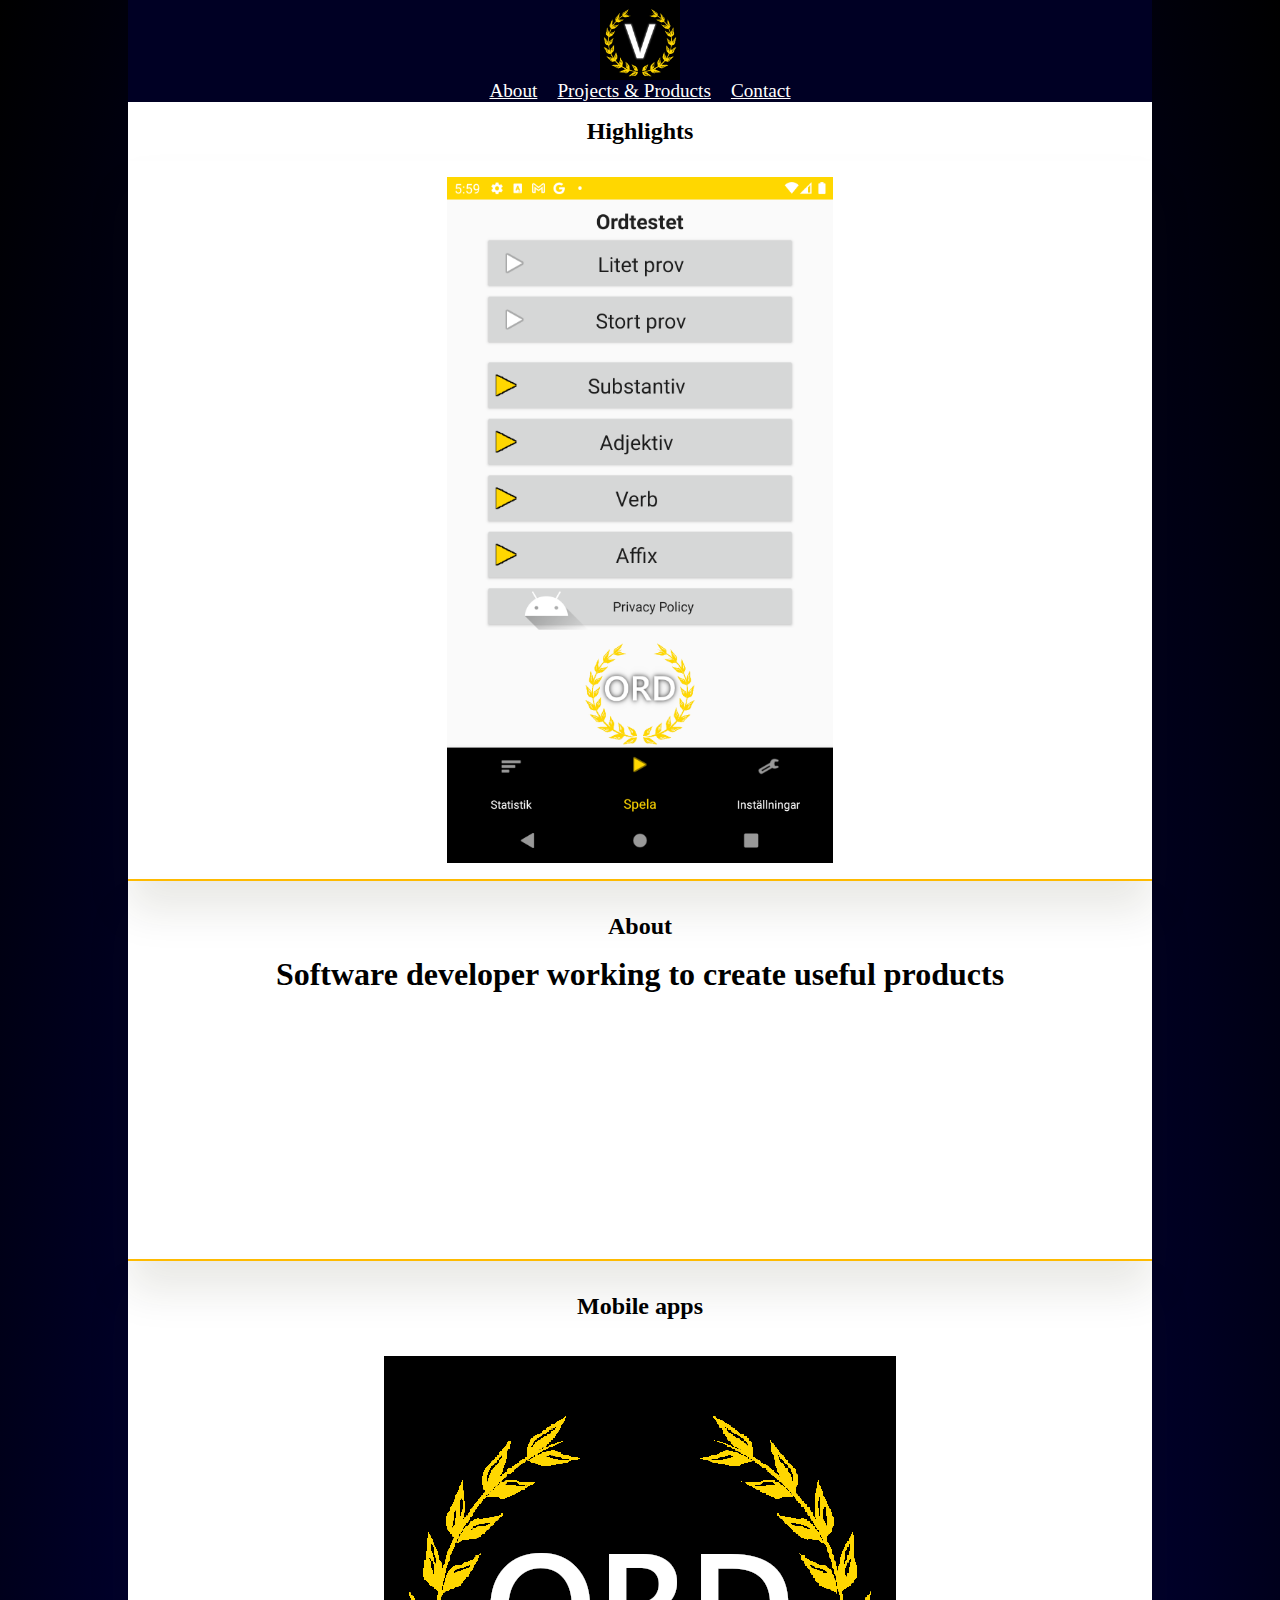
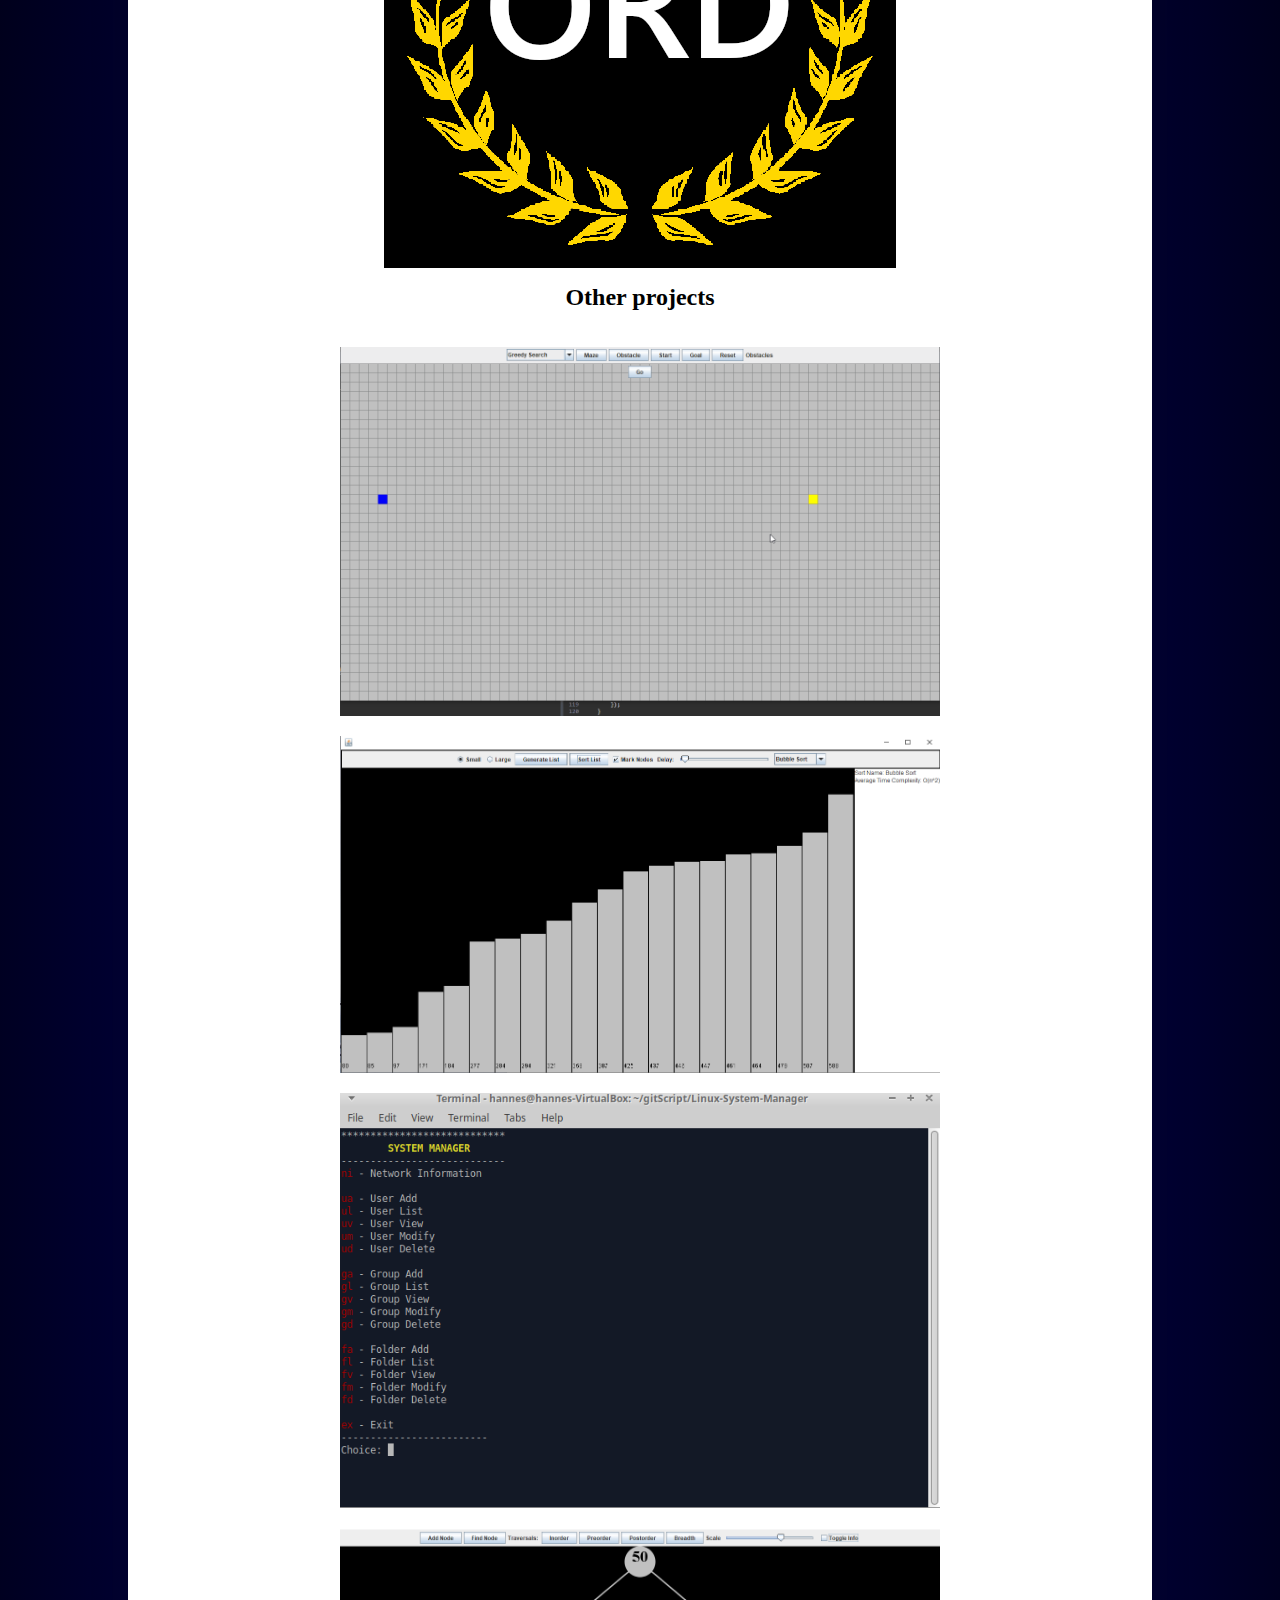
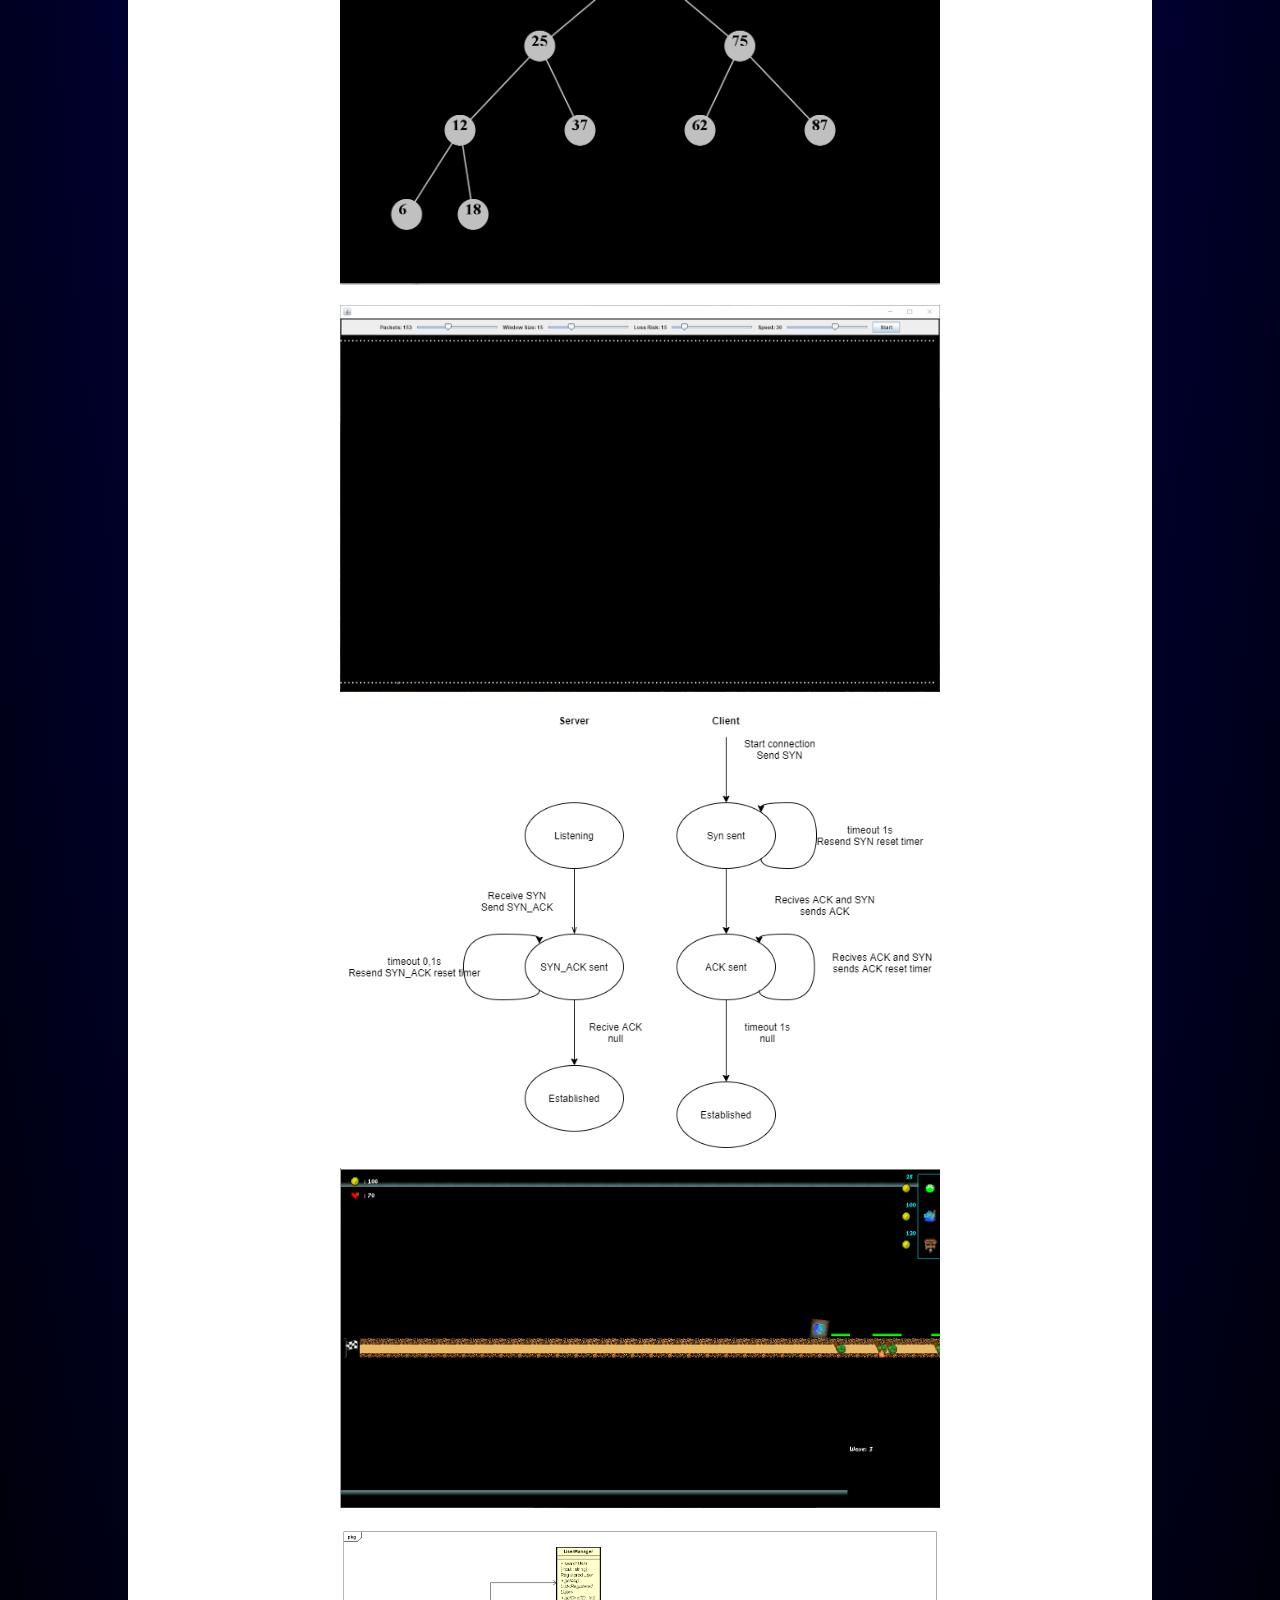
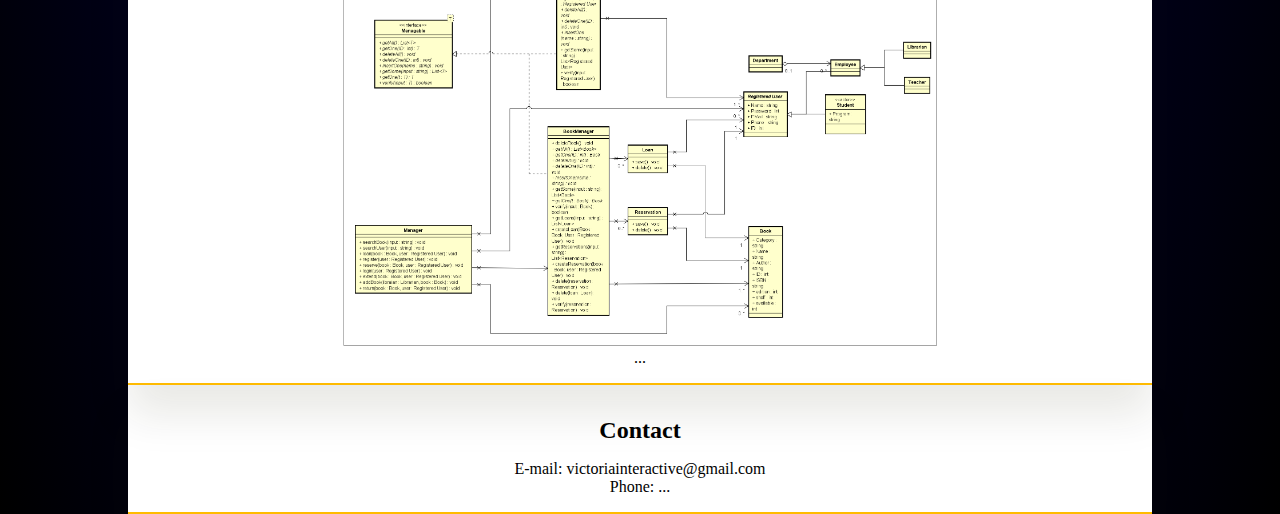
==== commit 4c1a21eb: "New project: Library Design" ====
--- a/index.html
+++ b/index.html
@@ -102,6 +102,13 @@
                                     <img src="screenshot.PNG" id="tdImg" class="projectImg">
                                 </div>
 
+                                <div class="projectItem">
+                                    <div class="project-dropdown-content">
+                                        <h4 class="projectTitle">Library Management System Design</h4>
+                                    </div>
+                                    <img src="Class Diagram of Library Management System.png" id="tdImg" class="projectImg">
+                                </div>
+
                             </div>
                         <p>...</p>
                     </div>
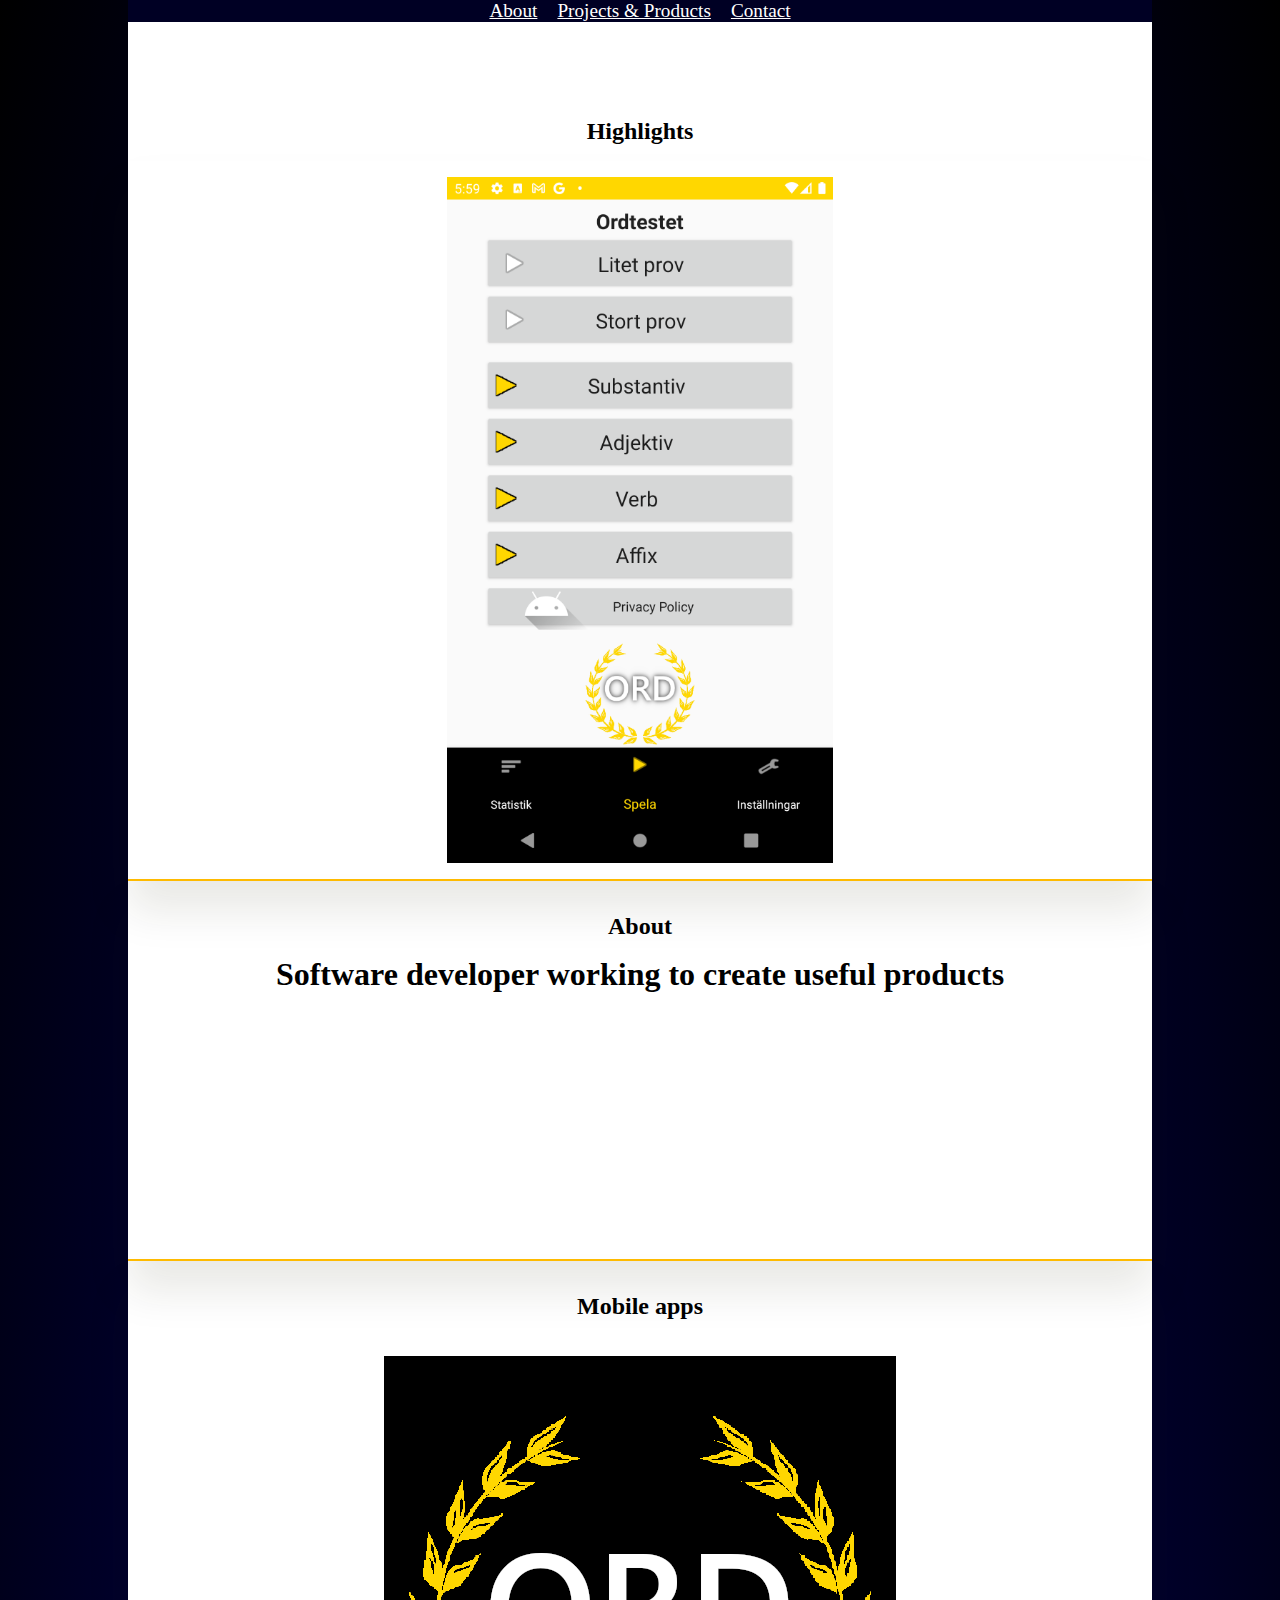
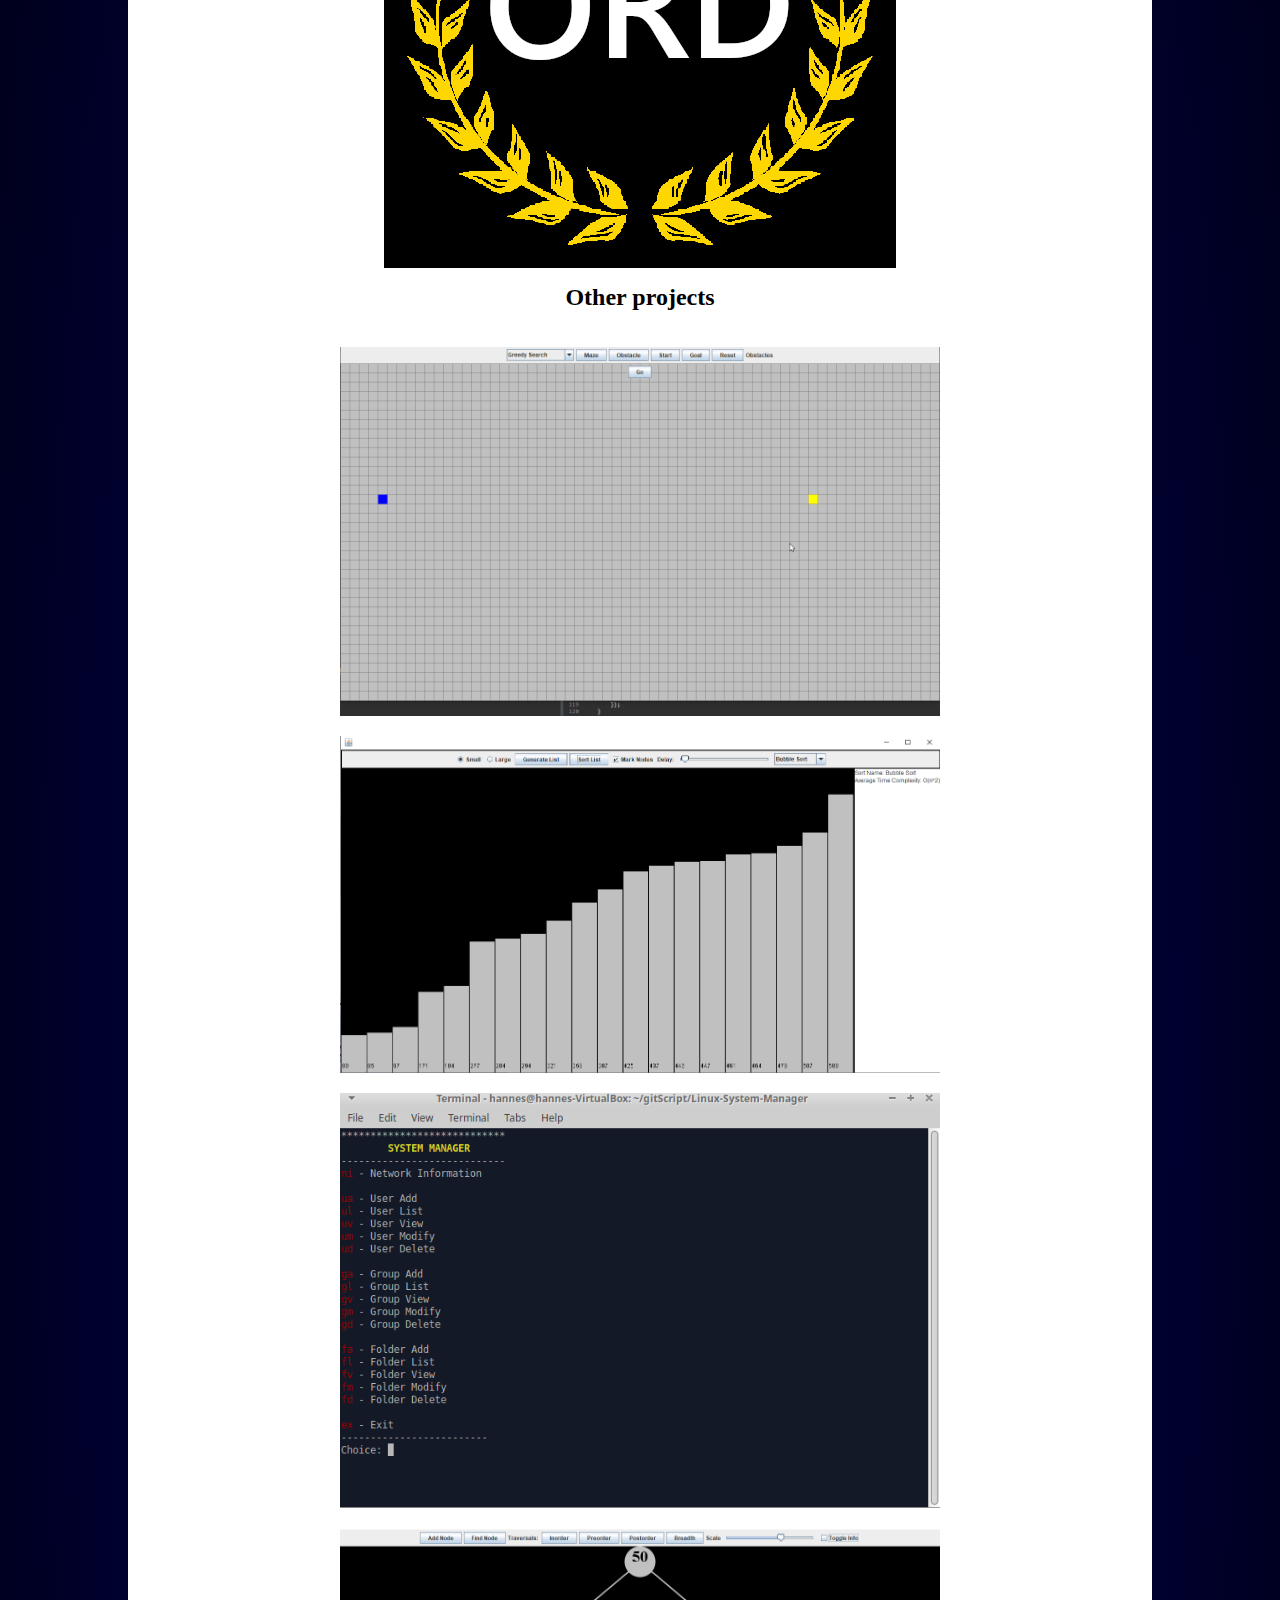
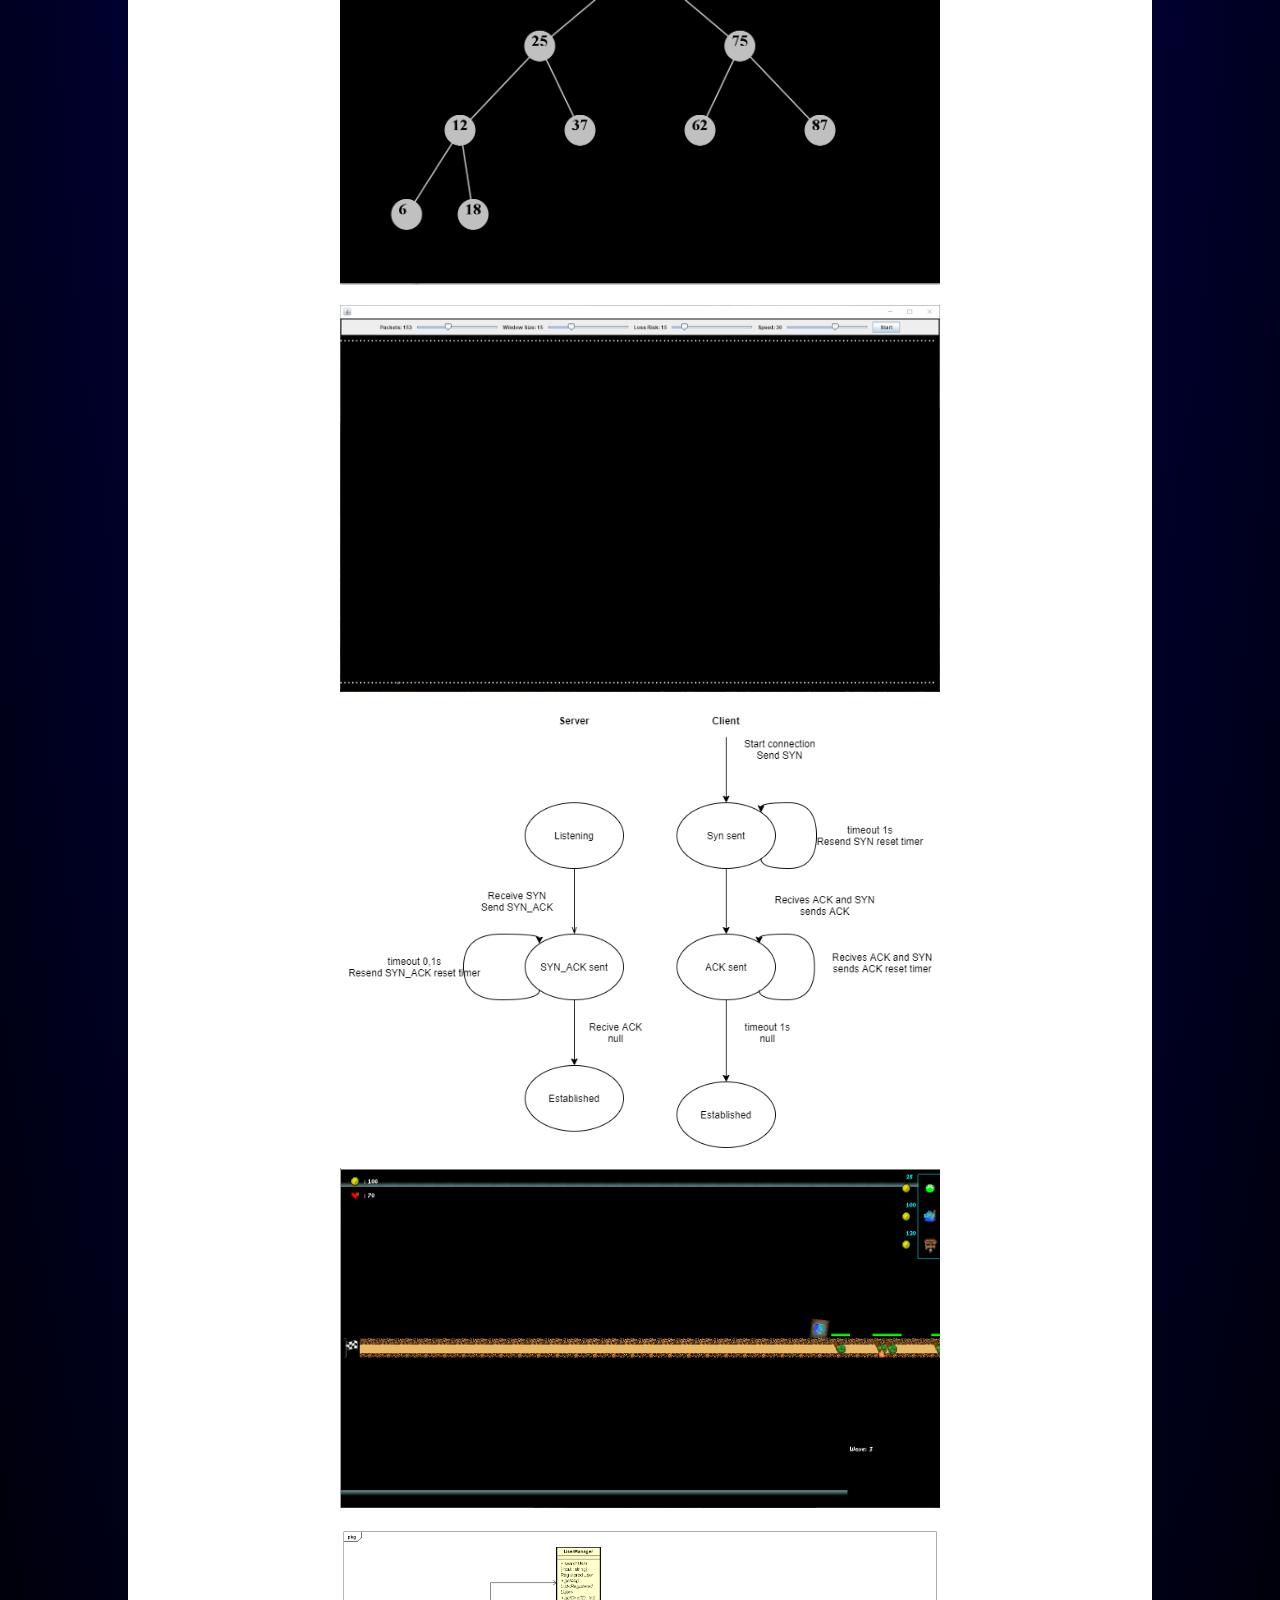
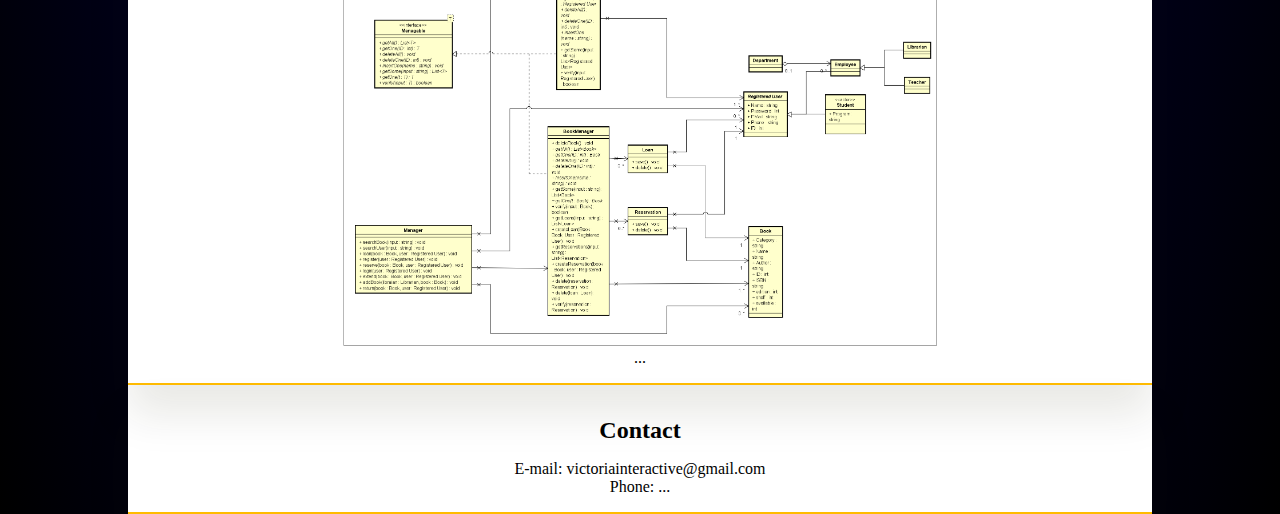
==== commit 5d9a3a89: "Update index.html" ====
--- a/index.html
+++ b/index.html
@@ -12,9 +12,10 @@
         <div id="main" class="main">
             
             <div id="top">
-                <div id="icon">
+              <!--  <div id="icon">
                     <img id="iconImg" src="logo512x512svartbg.png">
                 </div>
+                -->
                 <div id="navbar">
                     <div class="navElement"><a href="#about">About</a></div>
                     <div class="navElement"><a href="#projects">Projects & Products</a></div>
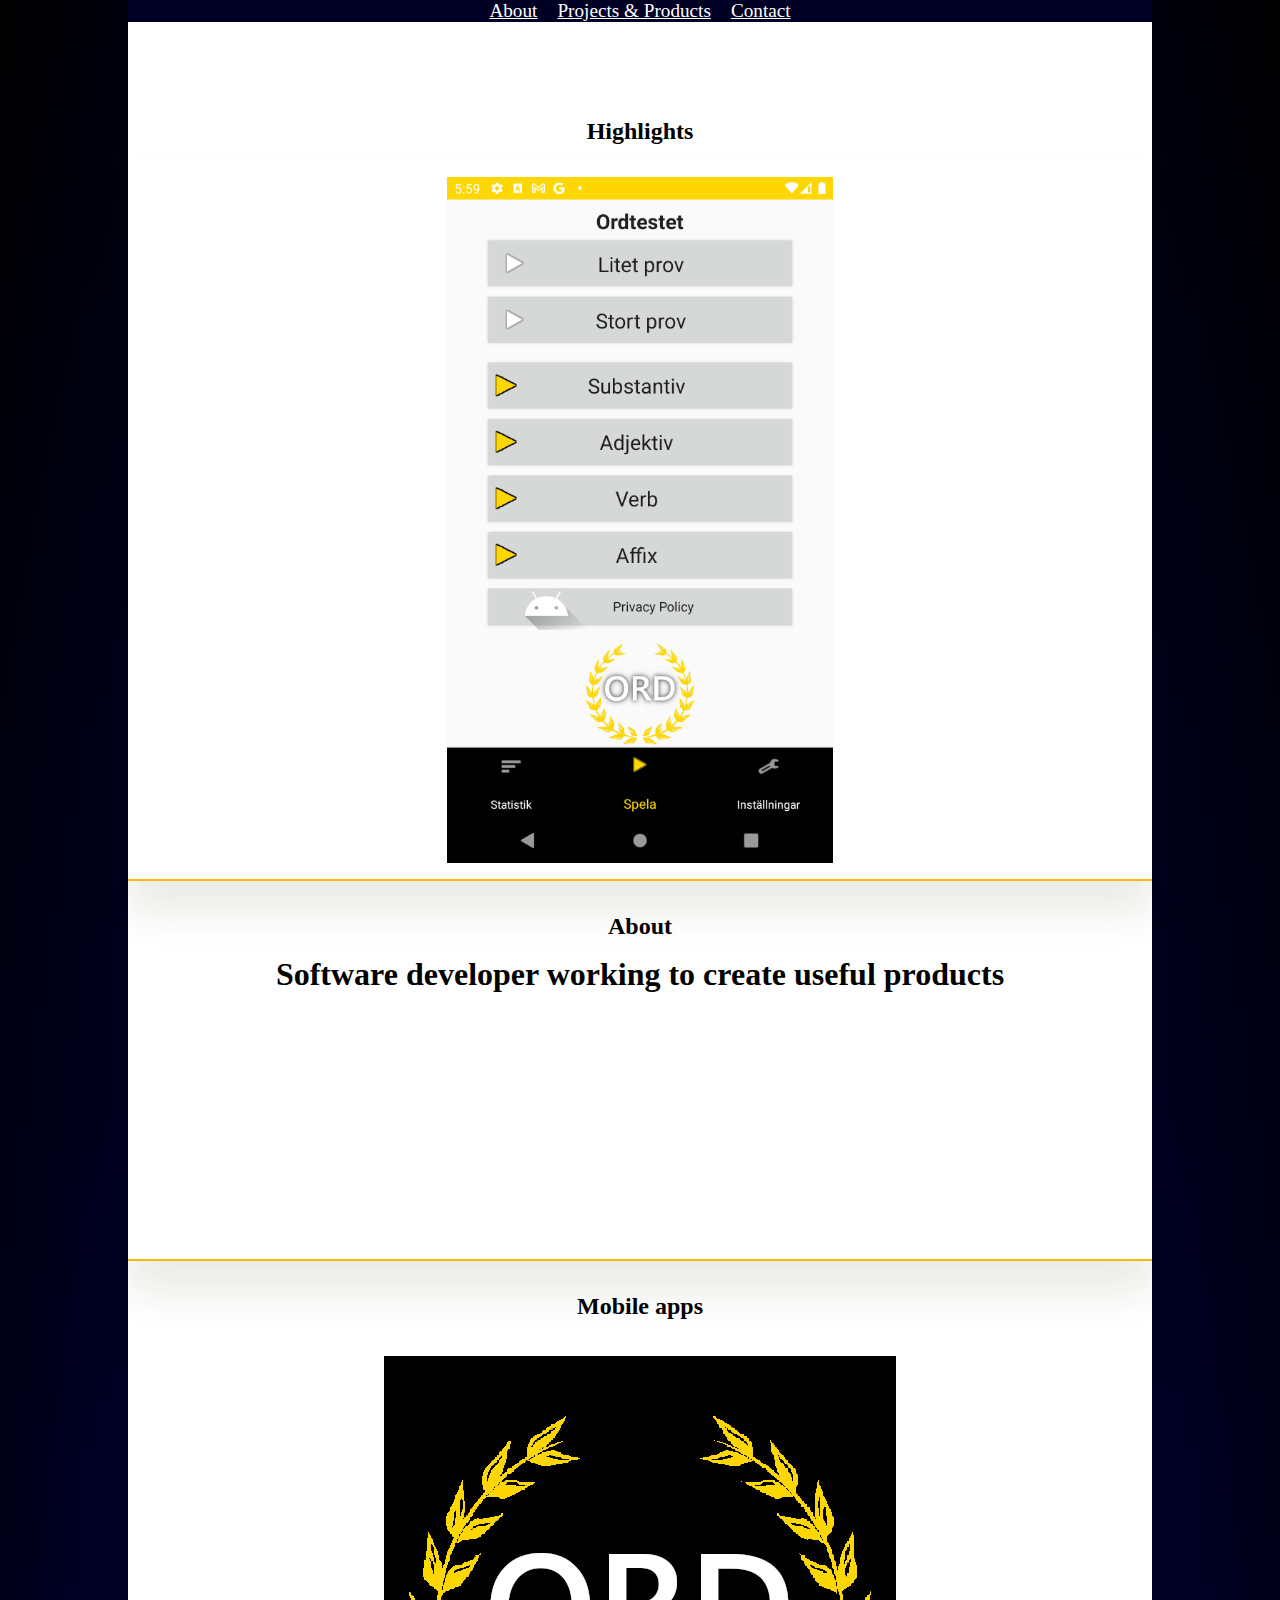
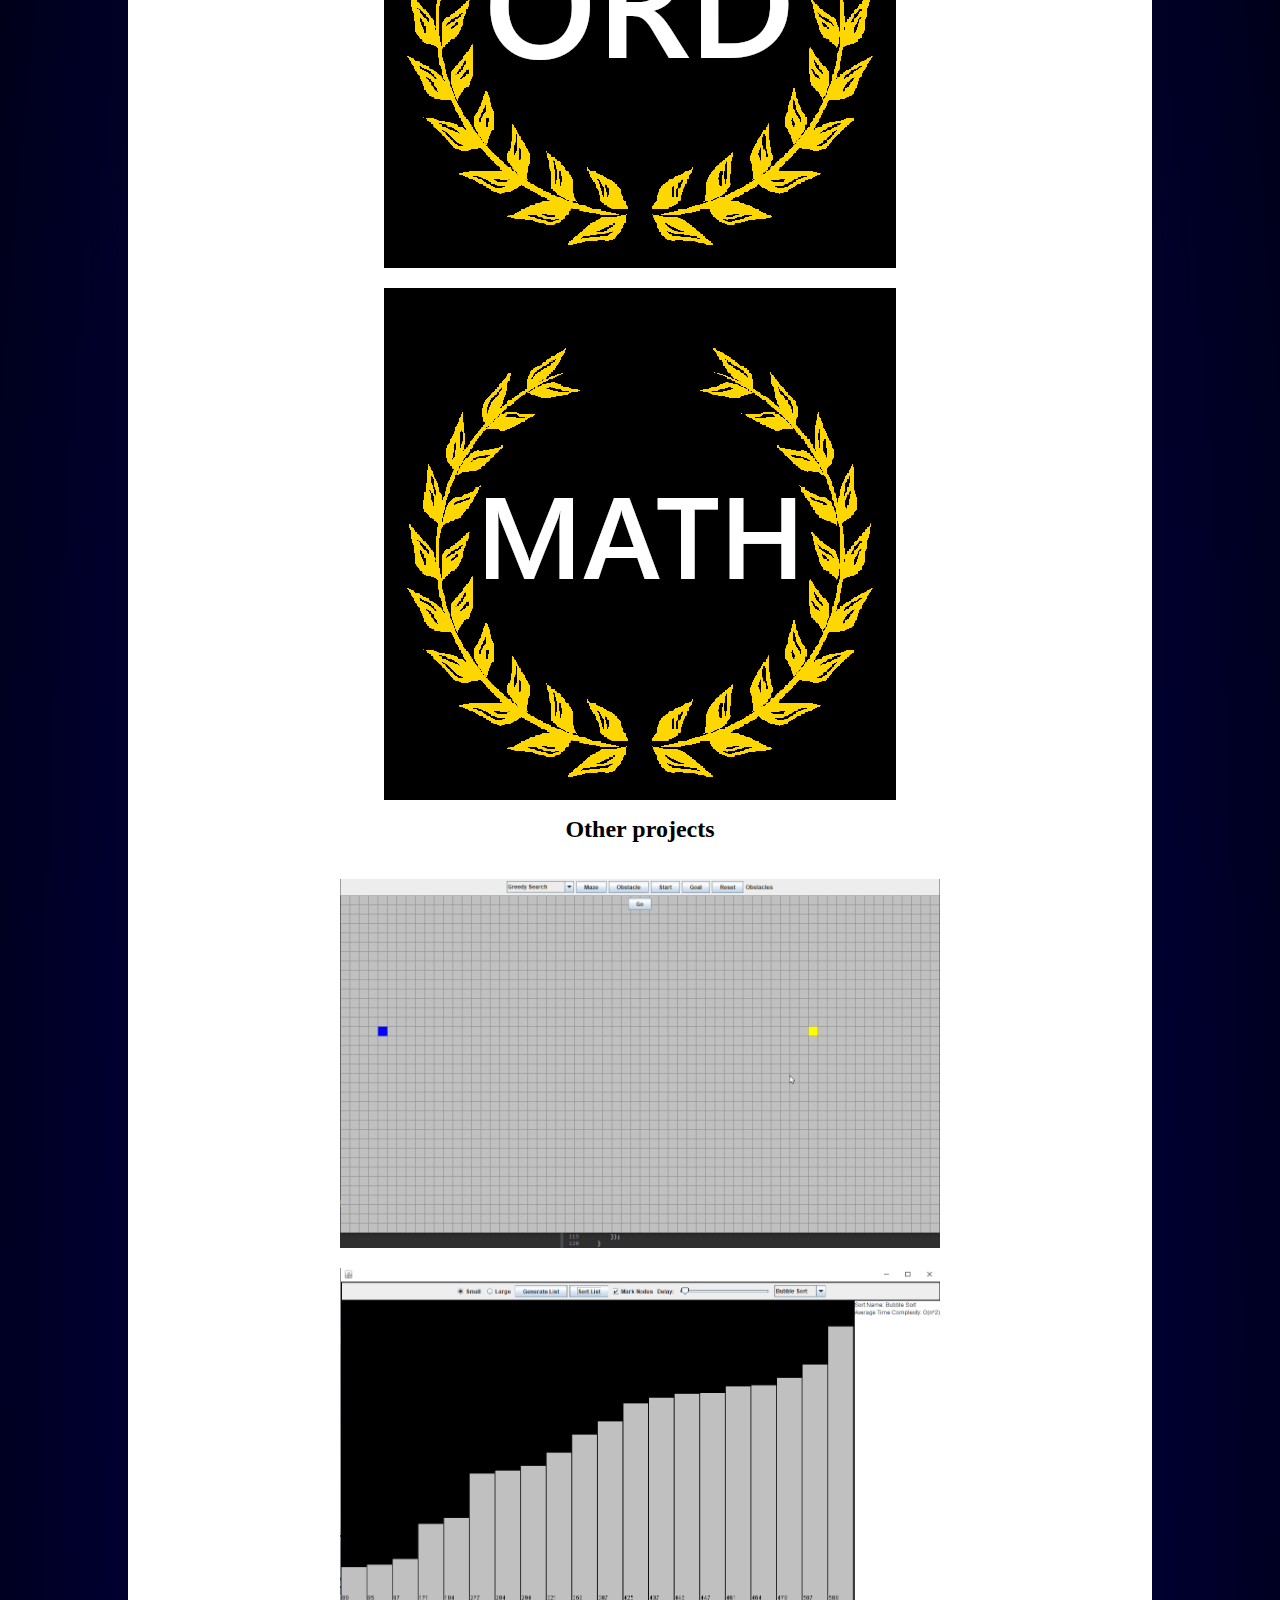
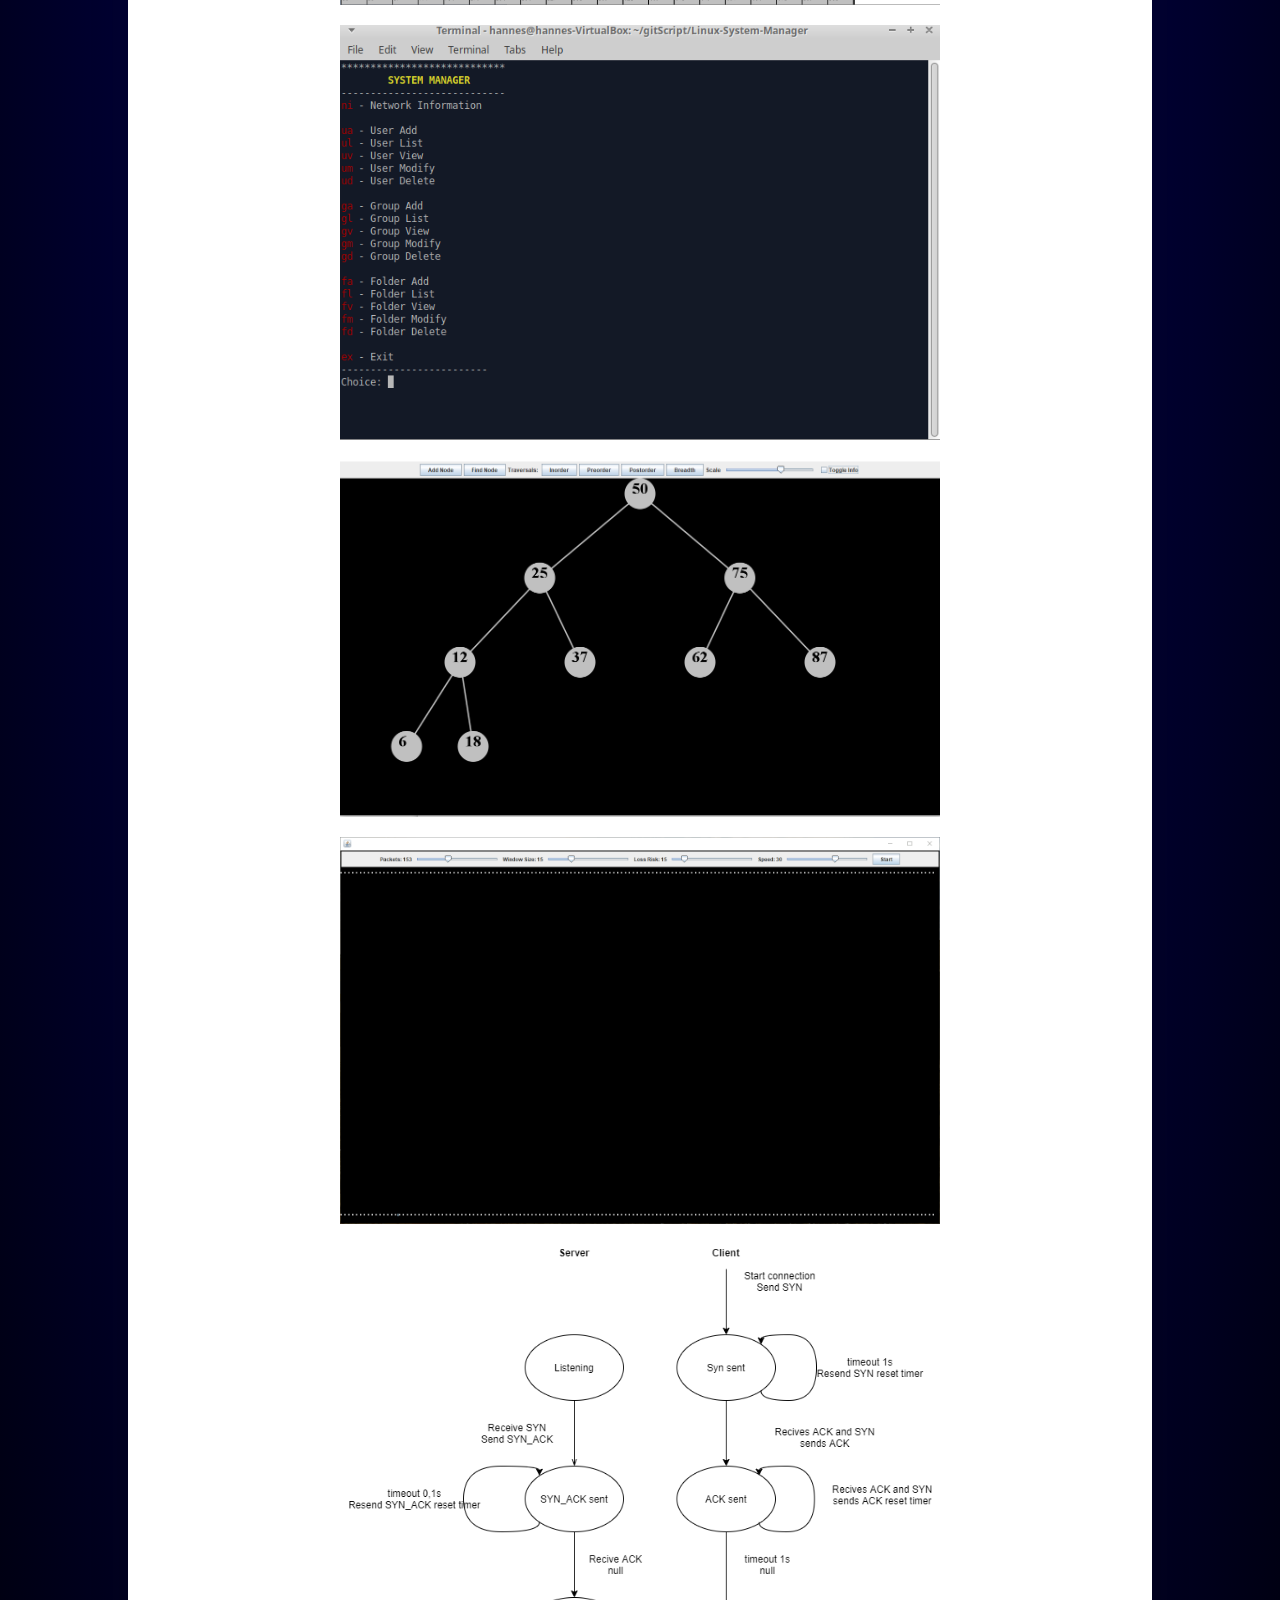
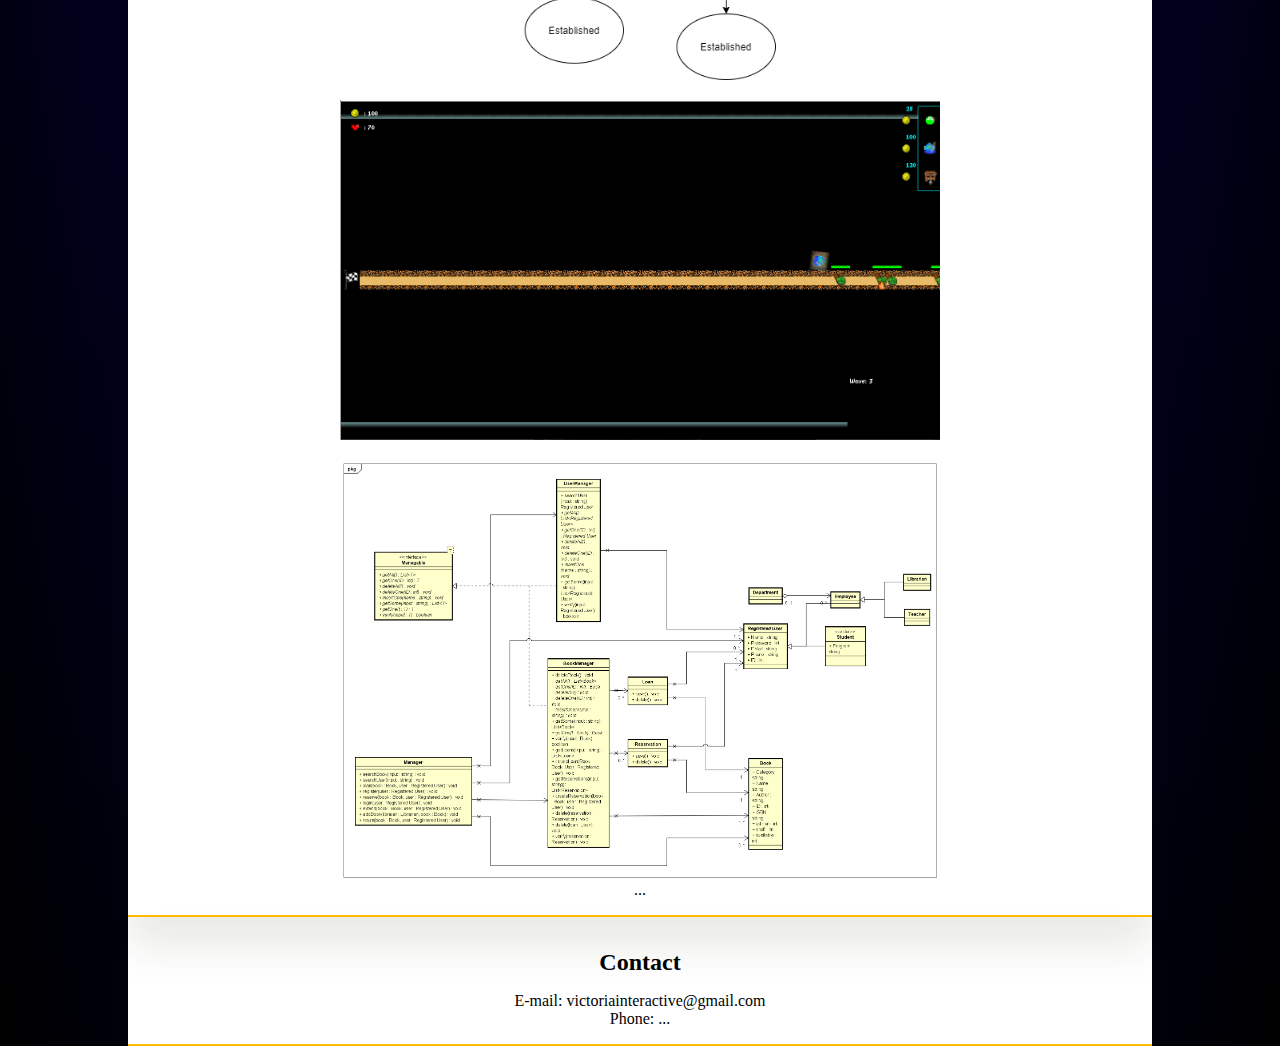
==== commit 5a95e935: "math tester box added" ====
--- a/index.html
+++ b/index.html
@@ -56,6 +56,12 @@
                                     <h4 class="projectTitle">Ordtestet</h4>
                                 </div>
                                 <img src="ordlogo512x512svartbg.png" id="ordlogo" class="projectImg">
+                            </div>
+                            <div class="projectItem">
+                                <div class="project-dropdown-content">
+                                    <h4 class="projectTitle">Math Tester</h4>
+                                </div>
+                                <img src="logo512x512blackbg.png" id="mathlogo" class="projectImg">
                             </div>
                             </div>
                     <h2>Other projects</h2>
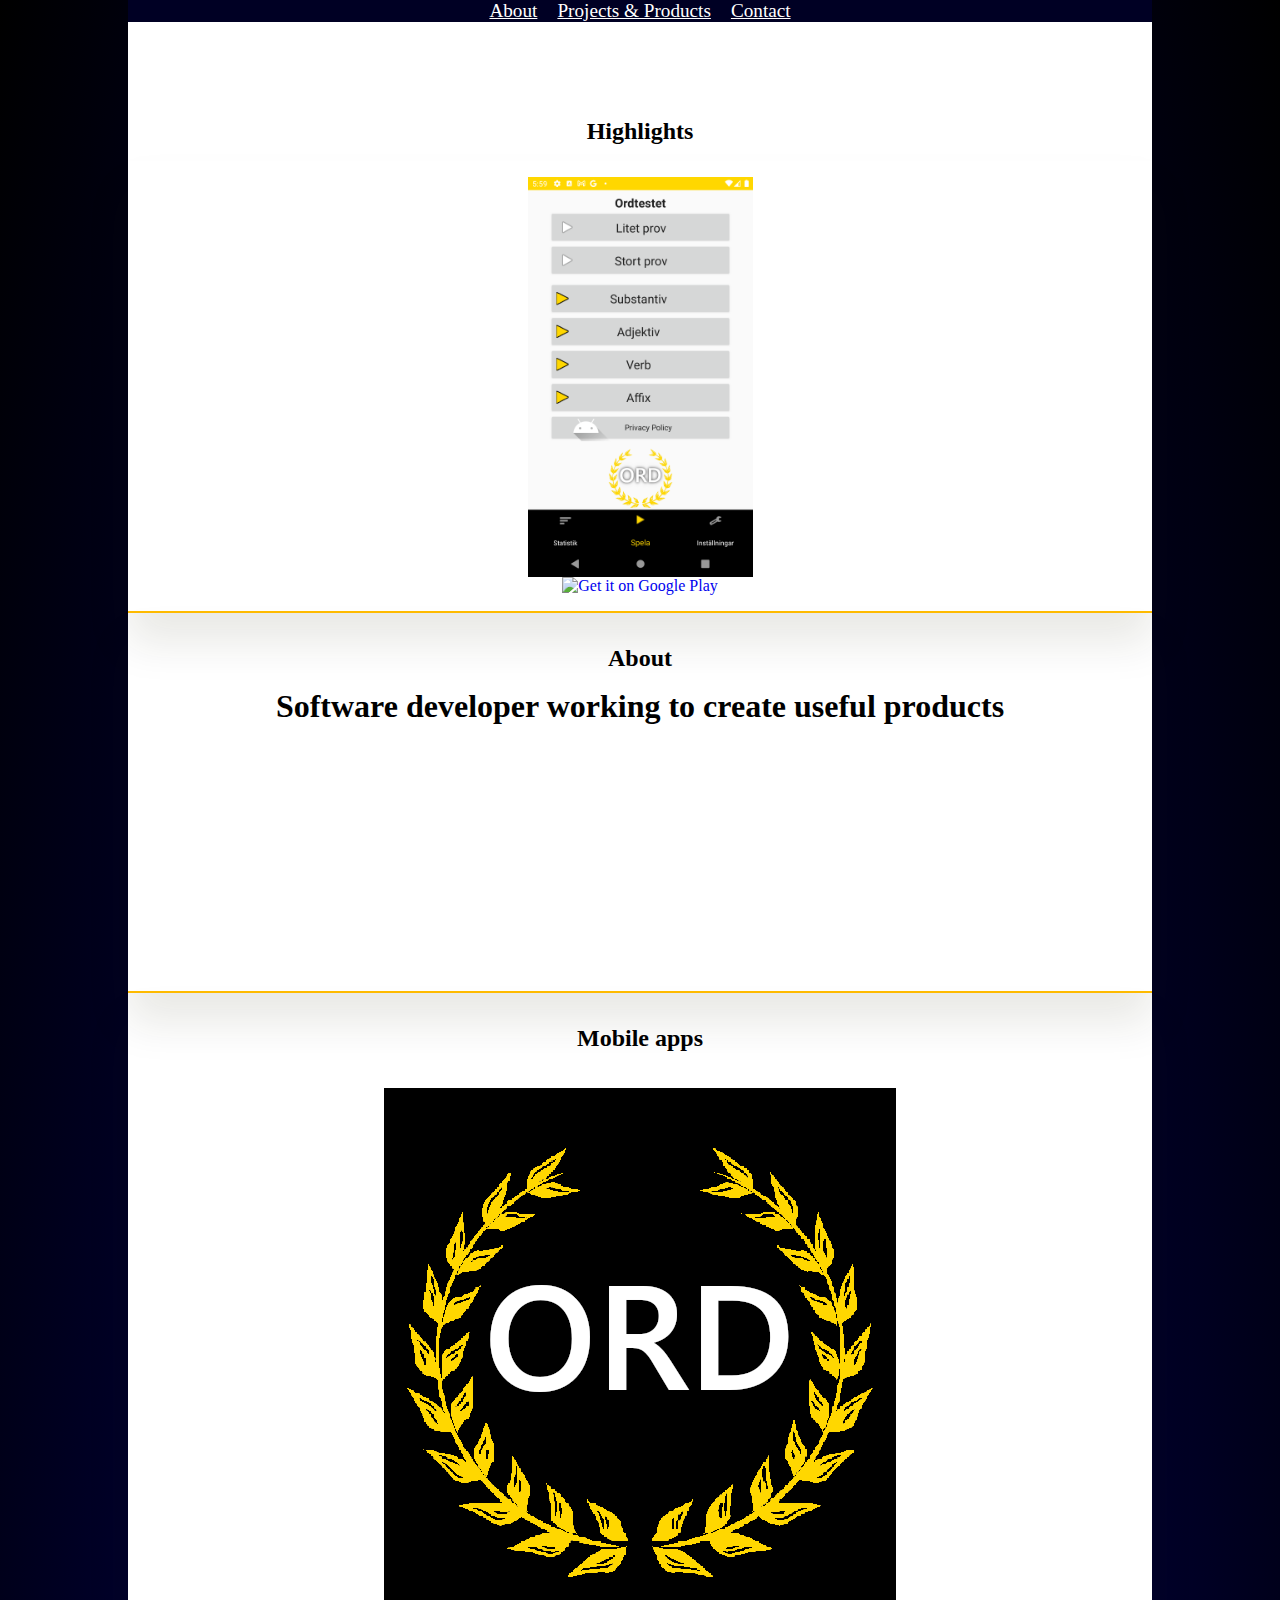
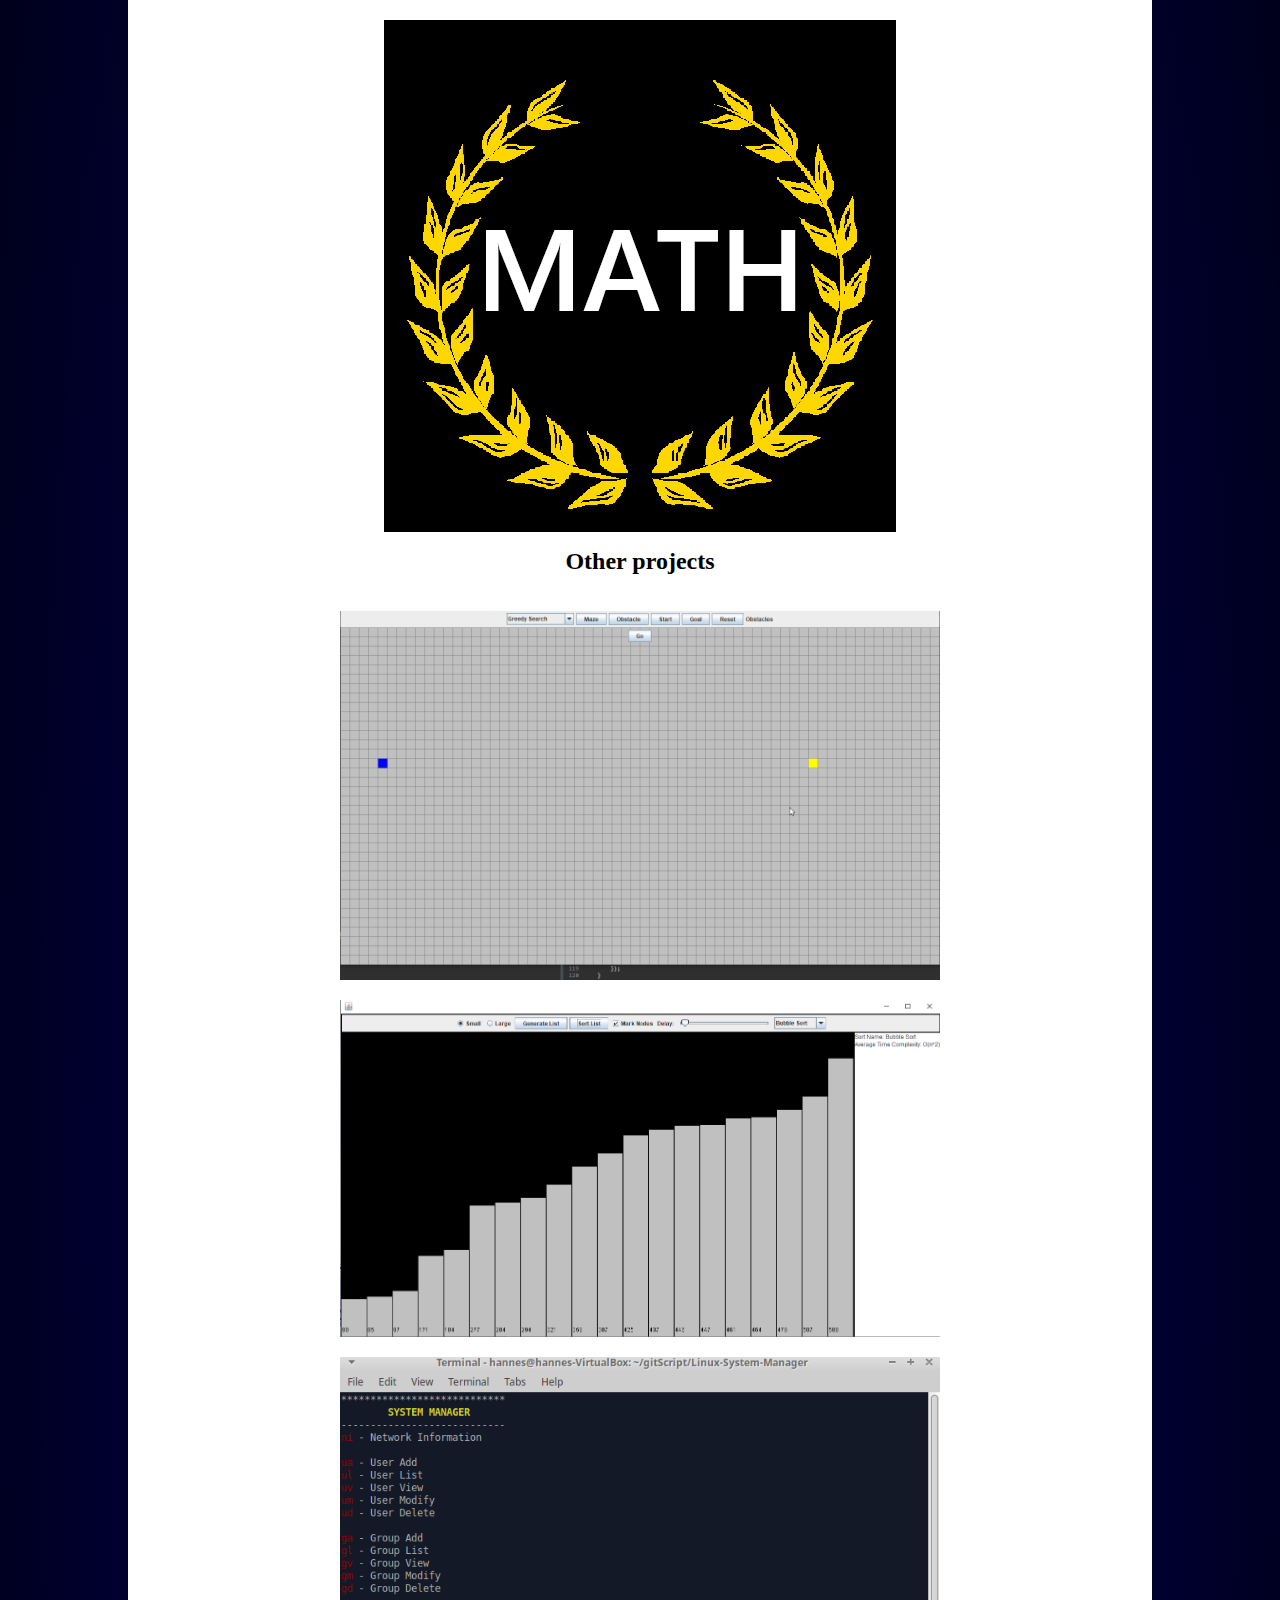
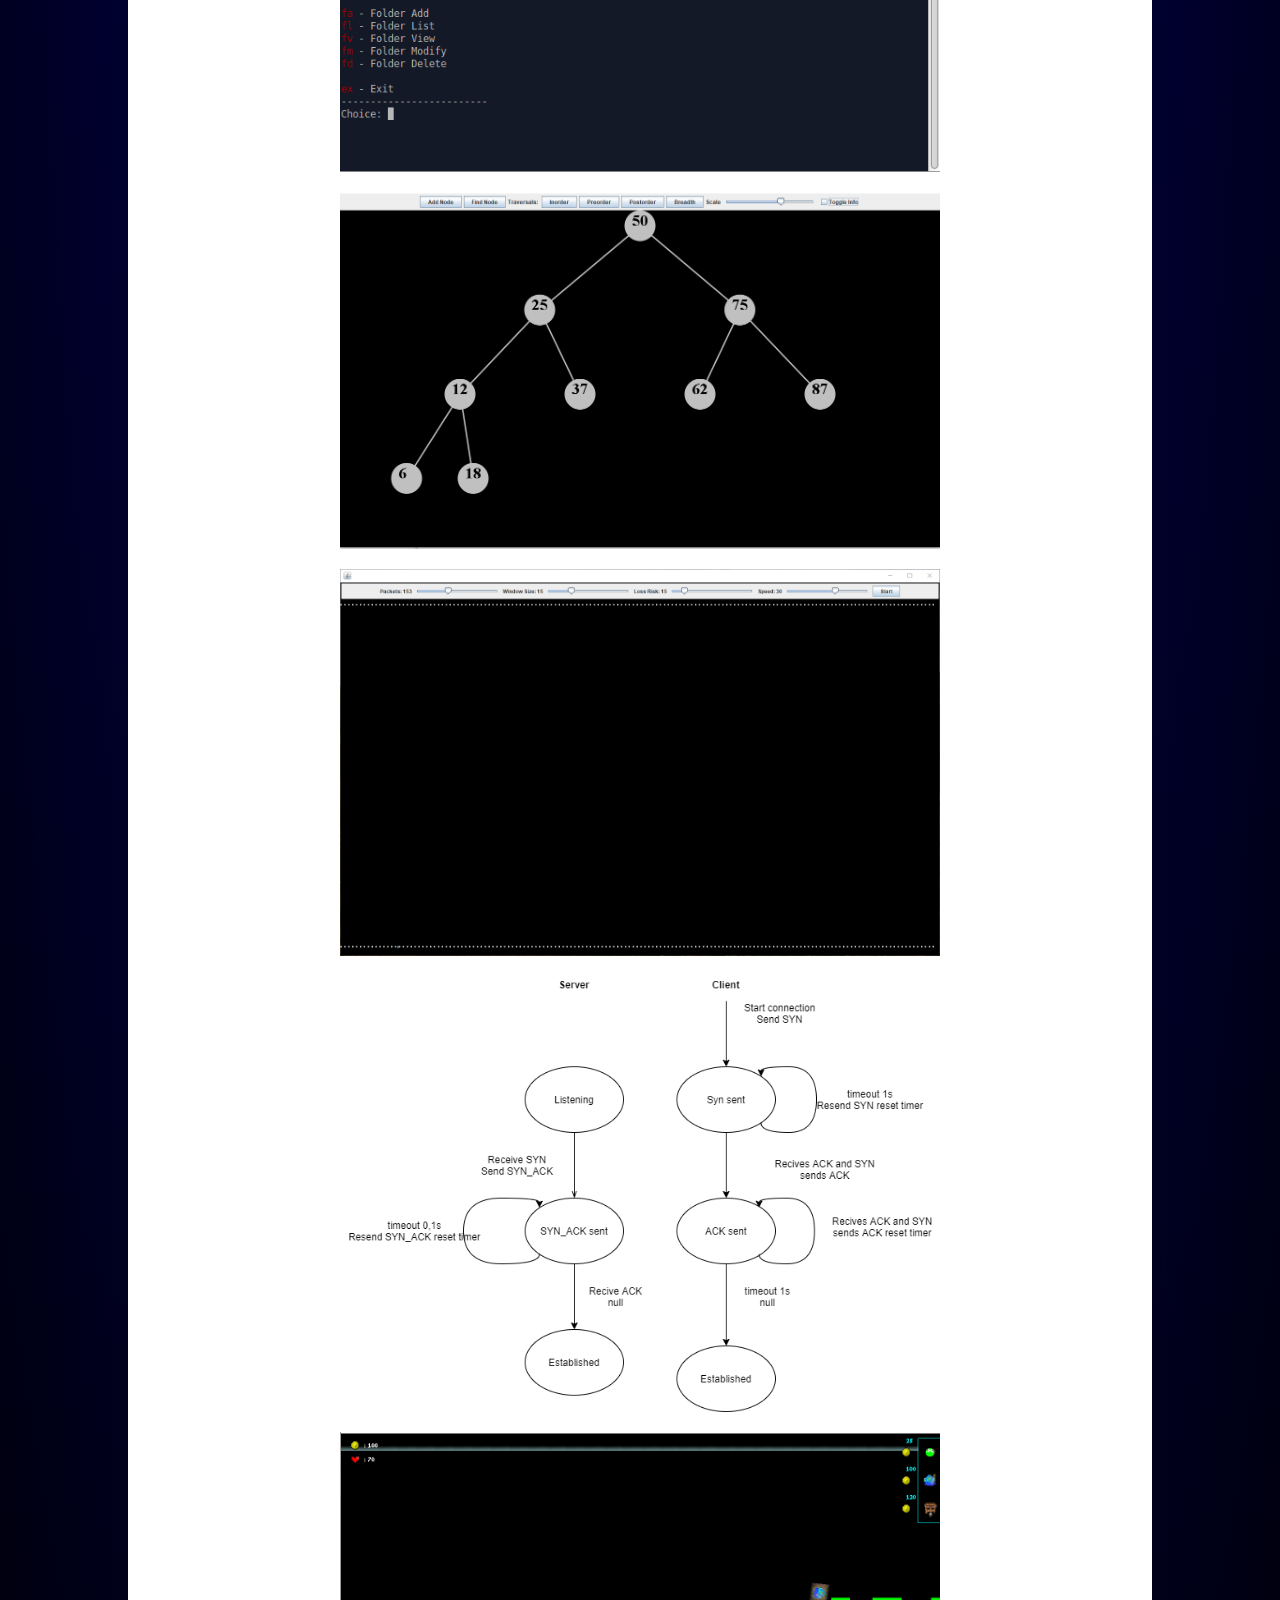
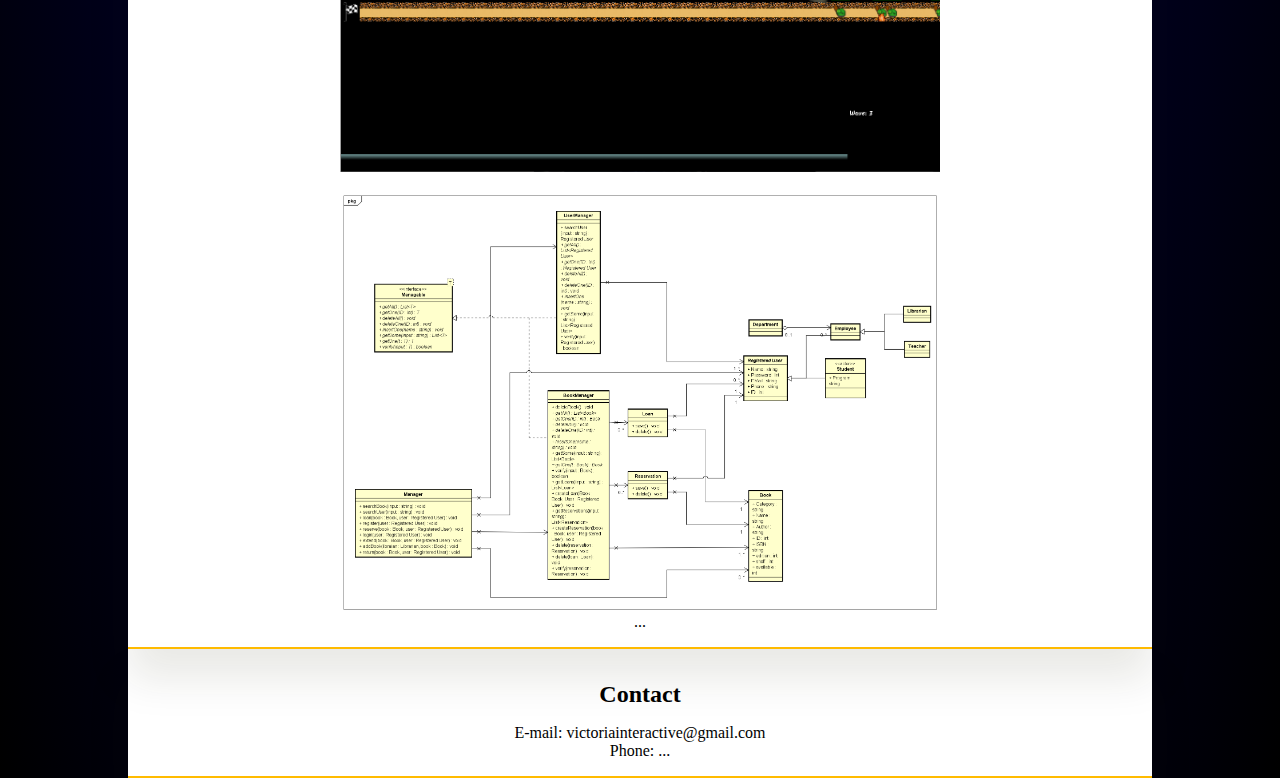
==== commit d3068cd0: "store link" ====
--- a/index.html
+++ b/index.html
@@ -27,7 +27,8 @@
 
                 <h2>Highlights</h2>
                 <div id="intro" class="section">
-                    <img id="highlightImg" src="Screenshot_20221005_194748_Main.png" class="fade">
+                        <img id="highlightImg" src="Screenshot_20221005_194748_Main.png" class="fade">
+                        <a id="gPlayIcon" href='https://play.google.com/store/apps/developer?id=Victoria+Interactive&gl=SE&pcampaignid=pcampaignidMKT-Other-global-all-co-prtnr-py-PartBadge-Mar2515-1'><img id="gPlayIcon" alt='Get it on Google Play' src='https://play.google.com/intl/en_us/badges/static/images/badges/en_badge_web_generic.png'/></a>
                 </div>
 
                 <div id="about" class="section">
--- a/style.css
+++ b/style.css
@@ -29,12 +29,14 @@
 
 #highlightImg {
 
+    display: block;
     max-width: 100%;
-    max-height: 100%;
-    height:auto;
-    width: auto;
-    min-width: 200px;
-    min-height: 200px;
+    max-height: 400px;
+
+    min-width: 150px;
+    min-height: 100px;
+    margin-left: auto;
+    margin-right: auto;
 
 }
 
@@ -43,6 +45,14 @@
     background-color: white;
     border:whitesmoke;
     padding-top:102px;
+
+}
+
+#gPlayIcon {
+    
+    display: inline-block;
+    max-width: 180px;
+    max-height: 60px;
 
 }
 
@@ -86,11 +96,11 @@
 
 #intro {
 
+    max-width: 100%;
     max-height: 720px;
-    height: 720px;
-    min-height: 200px;
-    min-width: 200px;
-
+    min-width: 160px;
+    min-height: 250px;
+ 
 }
 
 .main {
